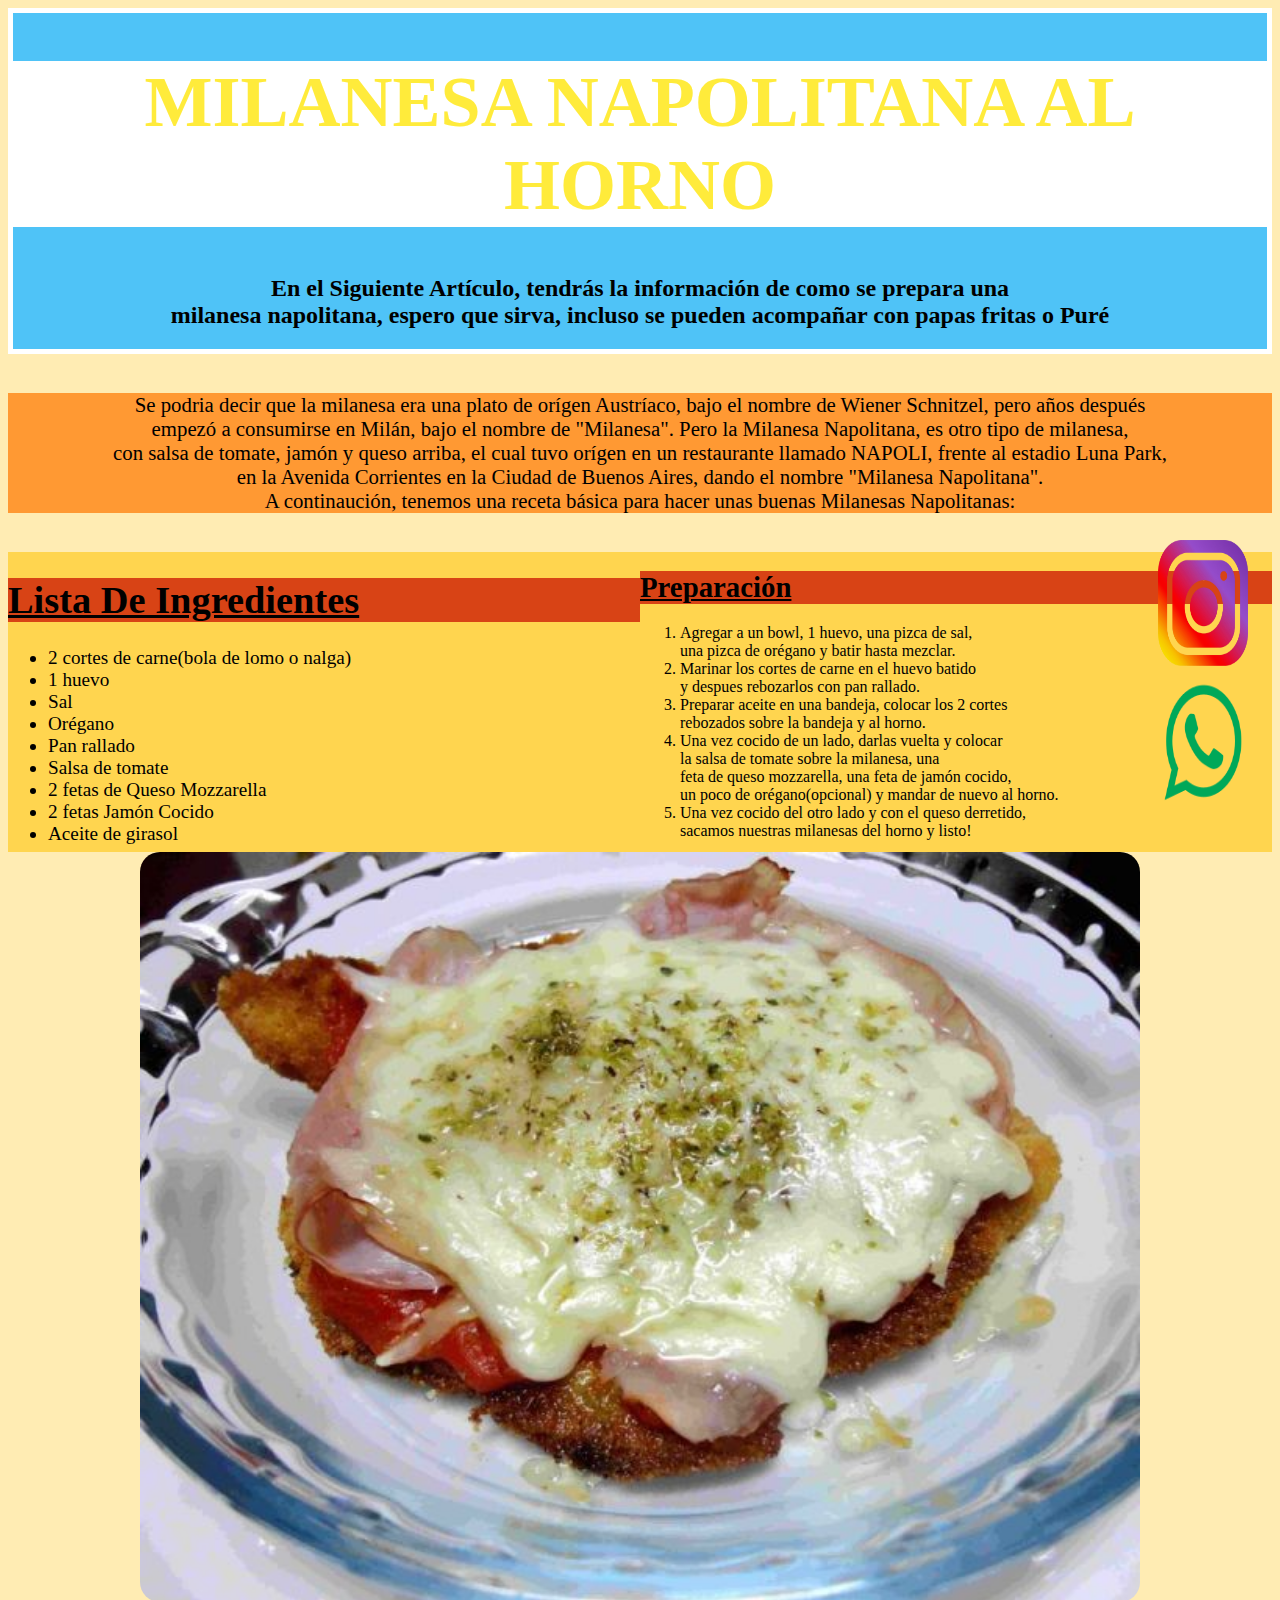
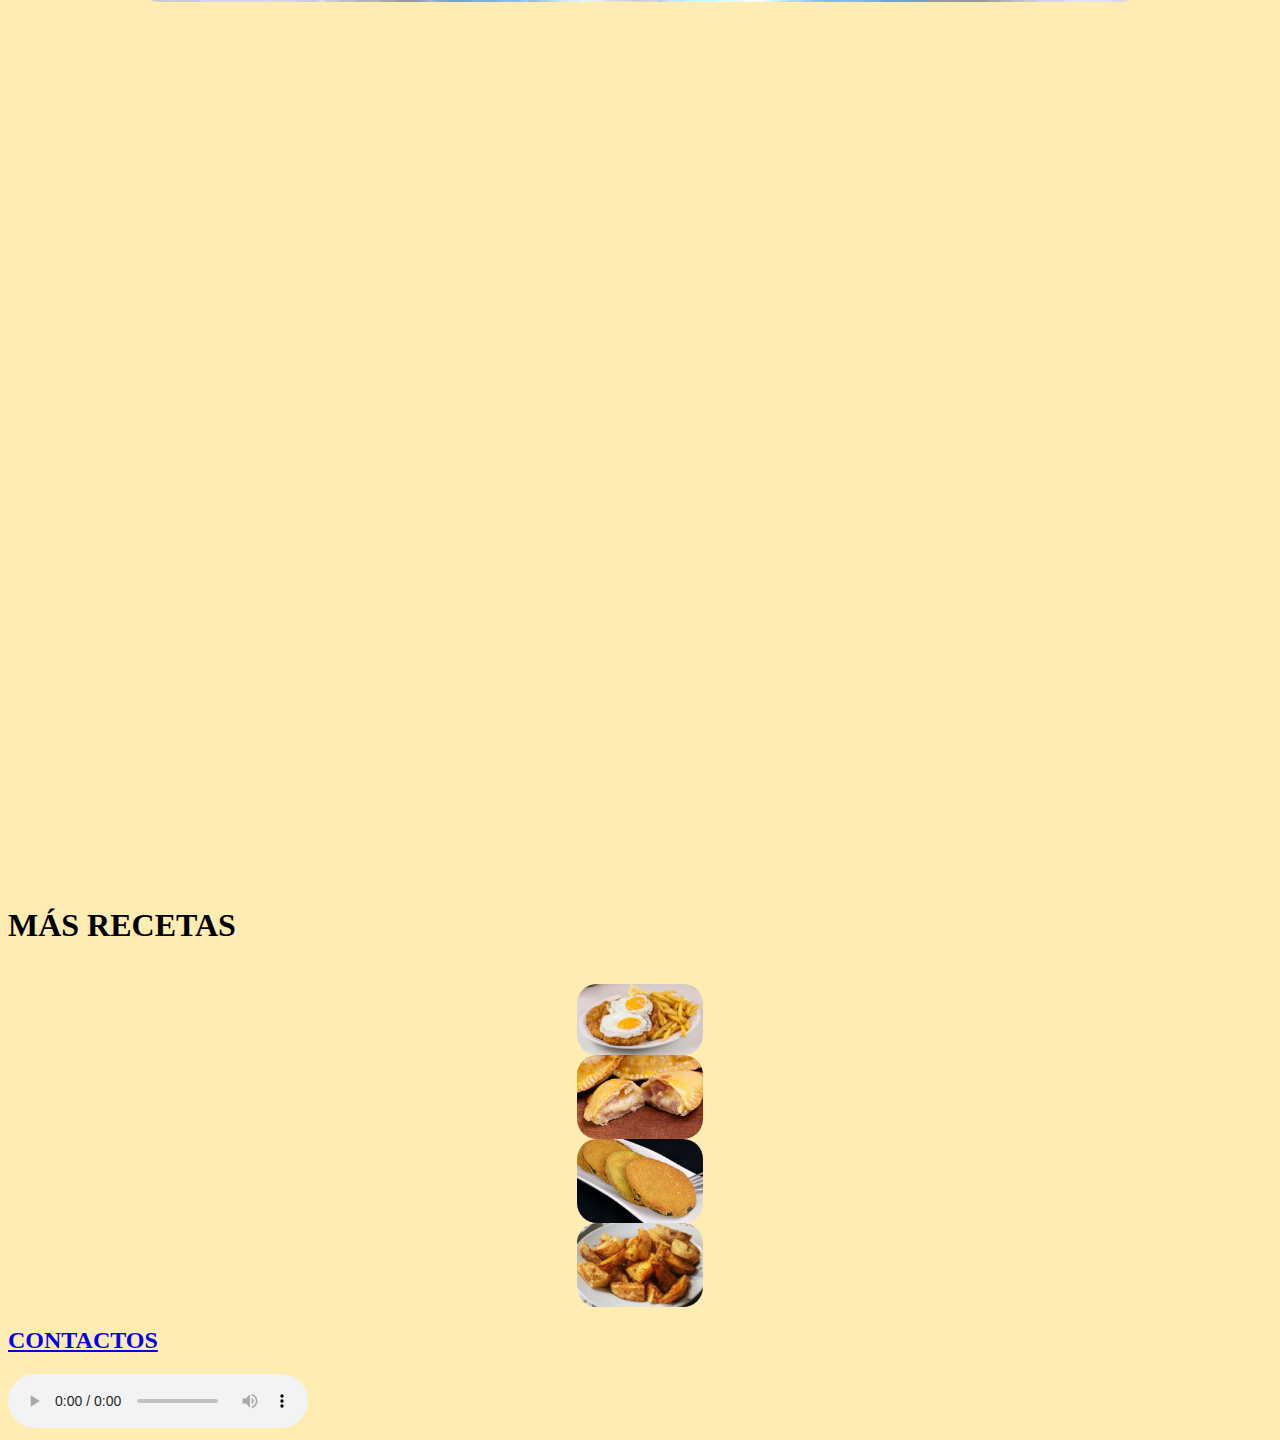
==== index.html @ 6d3e7a8d "Add files via upload" ====
<!DOCTYPE html>
<html lang="en" dir="ltr">
  <head>
    <meta charset="utf-8">
    <title>RECETA MILANESA NAPOLITANA</title>
    <link rel="stylesheet" href="css/estilos.css">
  </head>
  <body>
    <header>
    <h1 id="titulo"> MILANESA NAPOLITANA AL HORNO</h1>
    <h2 class="subtitulo">En el Siguiente Artículo, tendrás la información de como se prepara una <br>milanesa napolitana, espero que sirva, incluso se pueden acompañar con papas fritas o Puré</h2>
  </header>
    <br>
    <nav>
    <p class="parrafo">Se podria decir que la milanesa era una plato de orígen Austríaco, bajo el nombre de Wiener Schnitzel, pero años después <br>
       empezó a consumirse en Milán, bajo el nombre de "Milanesa". Pero la Milanesa Napolitana, es otro tipo de milanesa,<br> con salsa de tomate, jamón y queso arriba, el cual tuvo orígen en un restaurante llamado NAPOLI, frente al estadio Luna Park, <br>en la Avenida Corrientes en la Ciudad de Buenos Aires,
       dando el nombre "Milanesa Napolitana".<br>  A continaución, tenemos una receta básica para hacer unas buenas Milanesas Napolitanas:
    </nav>
    <br>
    <section>

    <h1 class="contenido">Lista De Ingredientes</h1>
    <ul class="fondo">
      <li>2 cortes de carne(bola de lomo o nalga)</li>
      <li>1 huevo</li>
      <li>Sal</li>
      <li>Orégano</li>
      <li>Pan rallado</li>
      <li>Salsa de tomate</li>
      <li>2 fetas de Queso Mozzarella</li>
      <li>2 fetas Jamón Cocido</li>
      <li>Aceite de girasol</li>
      </section>

      <aside class="">
      </ul>
      <h1 style="font-size:180%"; class="contenido">Preparación</h1>
      <ol class="fondo">
        <li>Agregar a un bowl, 1 huevo, una pizca de sal,
          <br>
         una pizca de orégano y batir hasta mezclar.</li>
        <li>Marinar los cortes de carne en el huevo batido
          <br>
          y despues rebozarlos con pan rallado.</li>
        <li>Preparar aceite en una bandeja, colocar los 2 cortes
          <br>
           rebozados sobre la bandeja y al horno.</li>
        <li>Una vez cocido de un lado, darlas vuelta y colocar
          <br>
          la salsa de tomate sobre la milanesa, una <br>feta de queso mozzarella, una feta de jamón cocido,
          <br>
           un poco de orégano(opcional) y mandar de nuevo al horno.</li>
        <li>Una vez cocido del otro lado y con el queso derretido,
          <br>
           sacamos nuestras milanesas del horno y listo! </li>
      </ol>
      </aside>

      <img class="milanesa" src="imagenes/Milanesa Napolitana.jpg" alt="MILANESA">

      <br>
      <iframe width="660" height="420" src="https://www.youtube.com/embed/QYpokDUavrE" title="YouTube video player" frameborder="0" allow="accelerometer; autoplay; clipboard-write; encrypted-media; gyroscope; picture-in-picture" allowfullscreen></iframe>
      <iframe src="https://www.google.com/maps/embed?pb=!1m14!1m12!1m3!1d1380.7796092613426!2d-58.368519702742766!3d-34.60249579878523!2m3!1f0!2f0!3f0!3m2!1i1024!2i768!4f13.1!5e0!3m2!1ses!2sar!4v1630560232424!5m2!1ses!2sar" width="660" height="420" style="border:0;" allowfullscreen="" loading="lazy"></iframe>
      <br>
      <footer>
        <a href="https://wa.me/5491168717992" target="_blank"><img class="wppicono" src="imagenes/wppicono.png"> </a>
        <a href="https://www.instagram.com/juani.s20" target="_blank"><img class="igicono" src="imagenes/ig.png"> </a>
      </footer>
      <br>
      <h1 class="subtitulo2">MÁS RECETAS</h1>
      <br>
      <a href="recetas/milanesa a caballo/index.html" target="_blank"><img class="recetas" src="recetas/milanesa a caballo/imagenes/milanesa caballo.jpg"> </a>
      <a href="recetas/Empanadas de Jamon y Queso/index.html" target="_blank"><img class="recetas" src="recetas/Empanadas de Jamon y Queso/imagenes/empanadas jyq.jpg"> </a>
      <a href="recetas/milanesa de berenjena/index.html" target="_blank"><img class="recetas" src="recetas/milanesa de berenjena/imagenes/berenjena.jpg"> </a>
      <a href="recetas/papas rusticas/index.html" target="_blank"><img class="recetas" src="recetas/papas rusticas/imagenes/papas rusticas.jpg"> </a>
      <a href="contactos.html" target="_blank" </a> <h2>CONTACTOS</h2>
      <audio src="audio/adios-nonino-astor-piazzolla.mp3" controls>


  </body>
</html>
---- css/estilos.css ----
body {background-color:#FFECB3;}
#titulo {background-color:#FFFFFF;text-align:center; font-family:Garamond;font-size:450%;color:#FFEB3B;}
.subtitulo {text-align:center; font-family:verdana;}
.parrafo {background-color:#FF9933;text-align:center;font-size:130%;}
.contenido {text-decoration:underline;background-color:#D84315;}
img{width:1000px ;height:auto;display:block;margin: auto; border-radius:20px}


header {background-color:#4FC3F7;border:5px solid #FFFFFF}
nav {background-color:#FF9933;}
section {float:left;background-color:#FFD54F;font-size:120%;width:50%;height:300px;overflow:auto;}
aside {float:right;background-color:#FFD54F;width:50%;height:300px;overflow:auto;}
.wppicono {width:10%; height:15%; position: fixed; top: 75%;right: 1%}
.igicono {width:7%; height:14%; position: fixed; top: 60%;right: 2.5%}
.recetas {width:10%; height:10%}
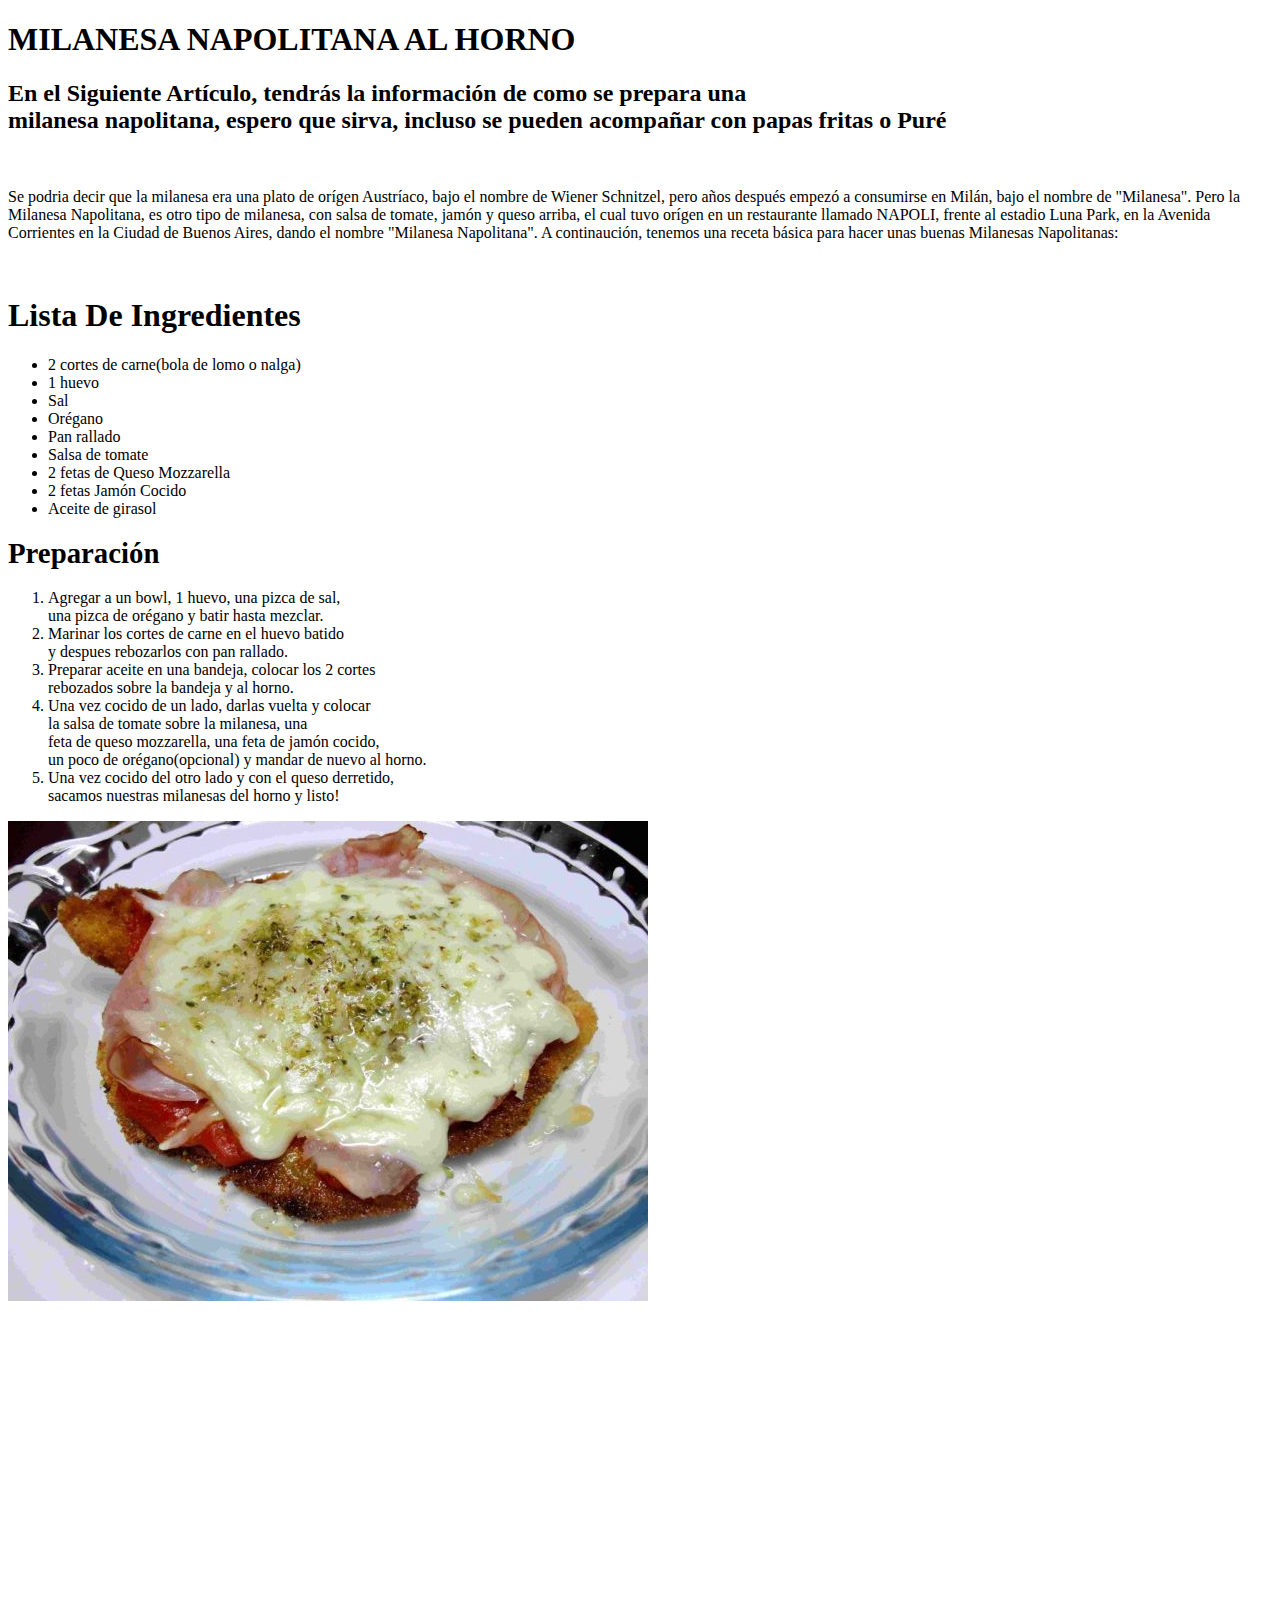
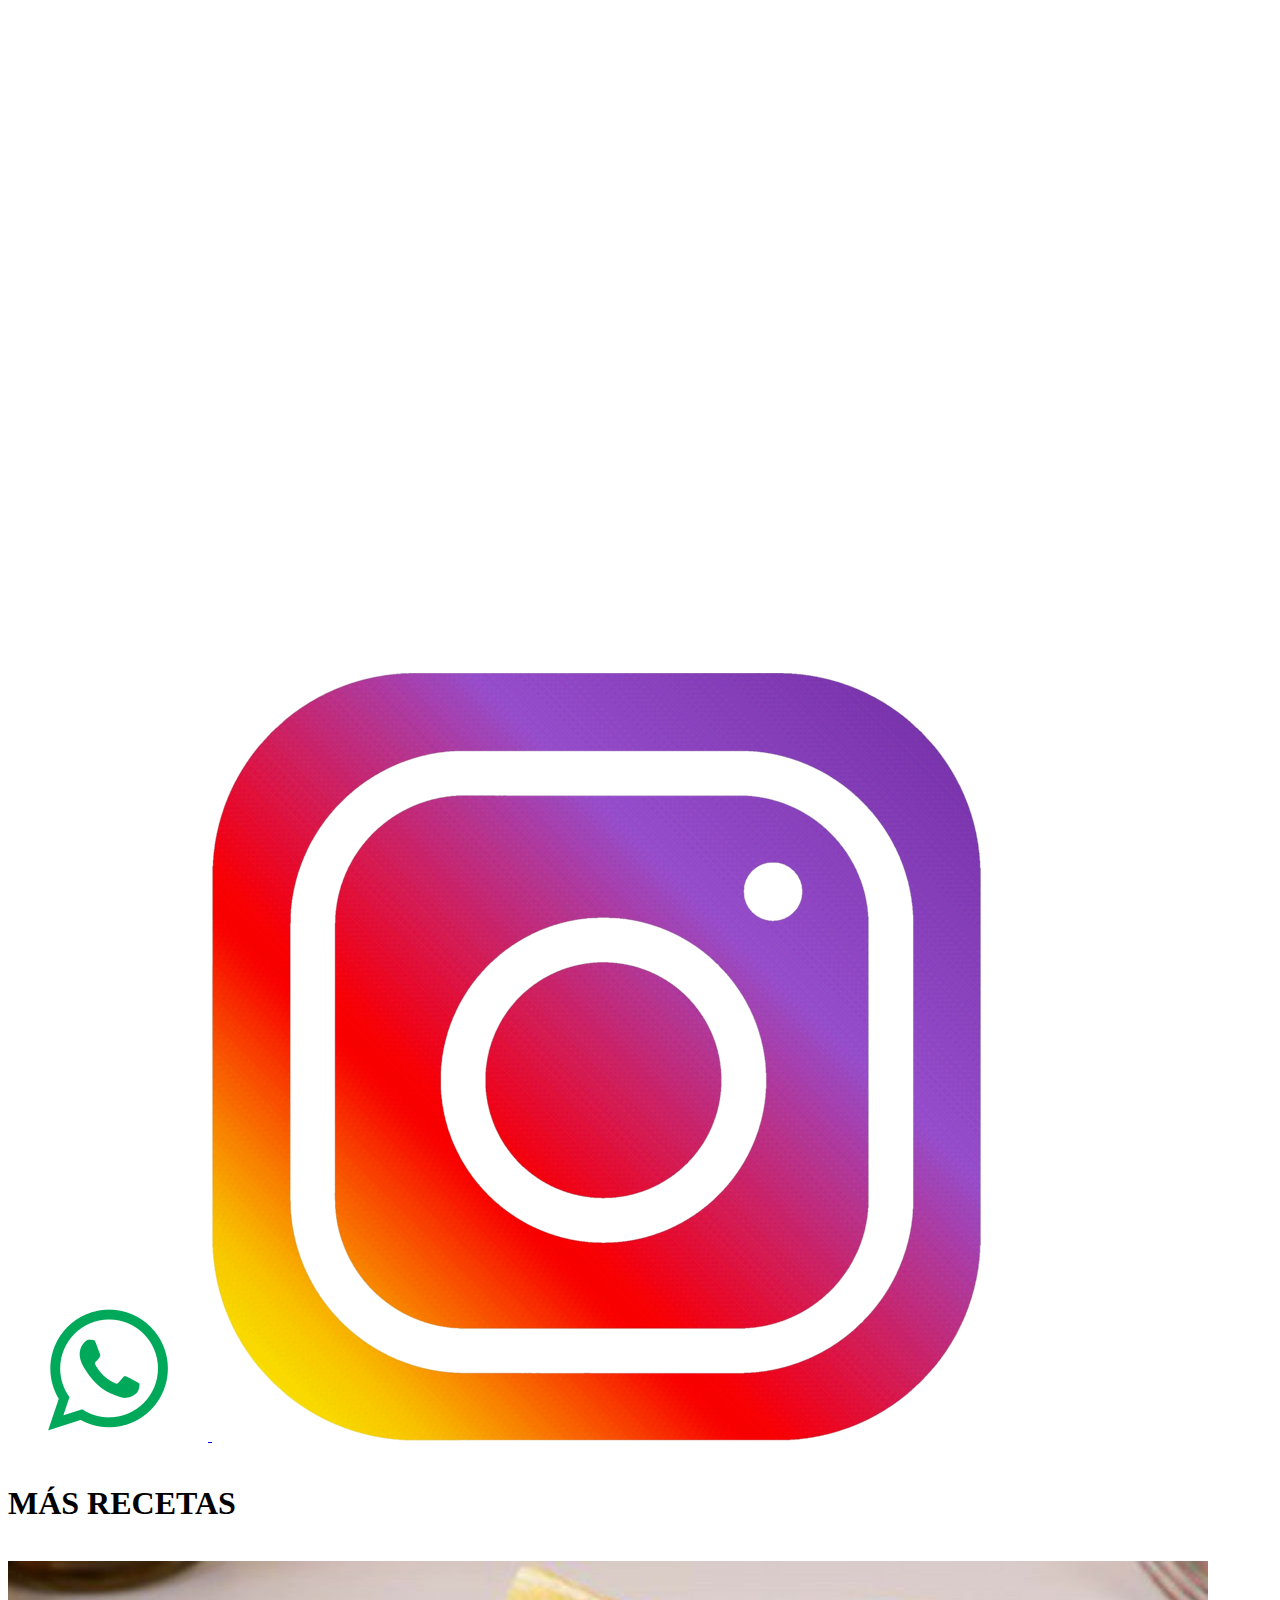
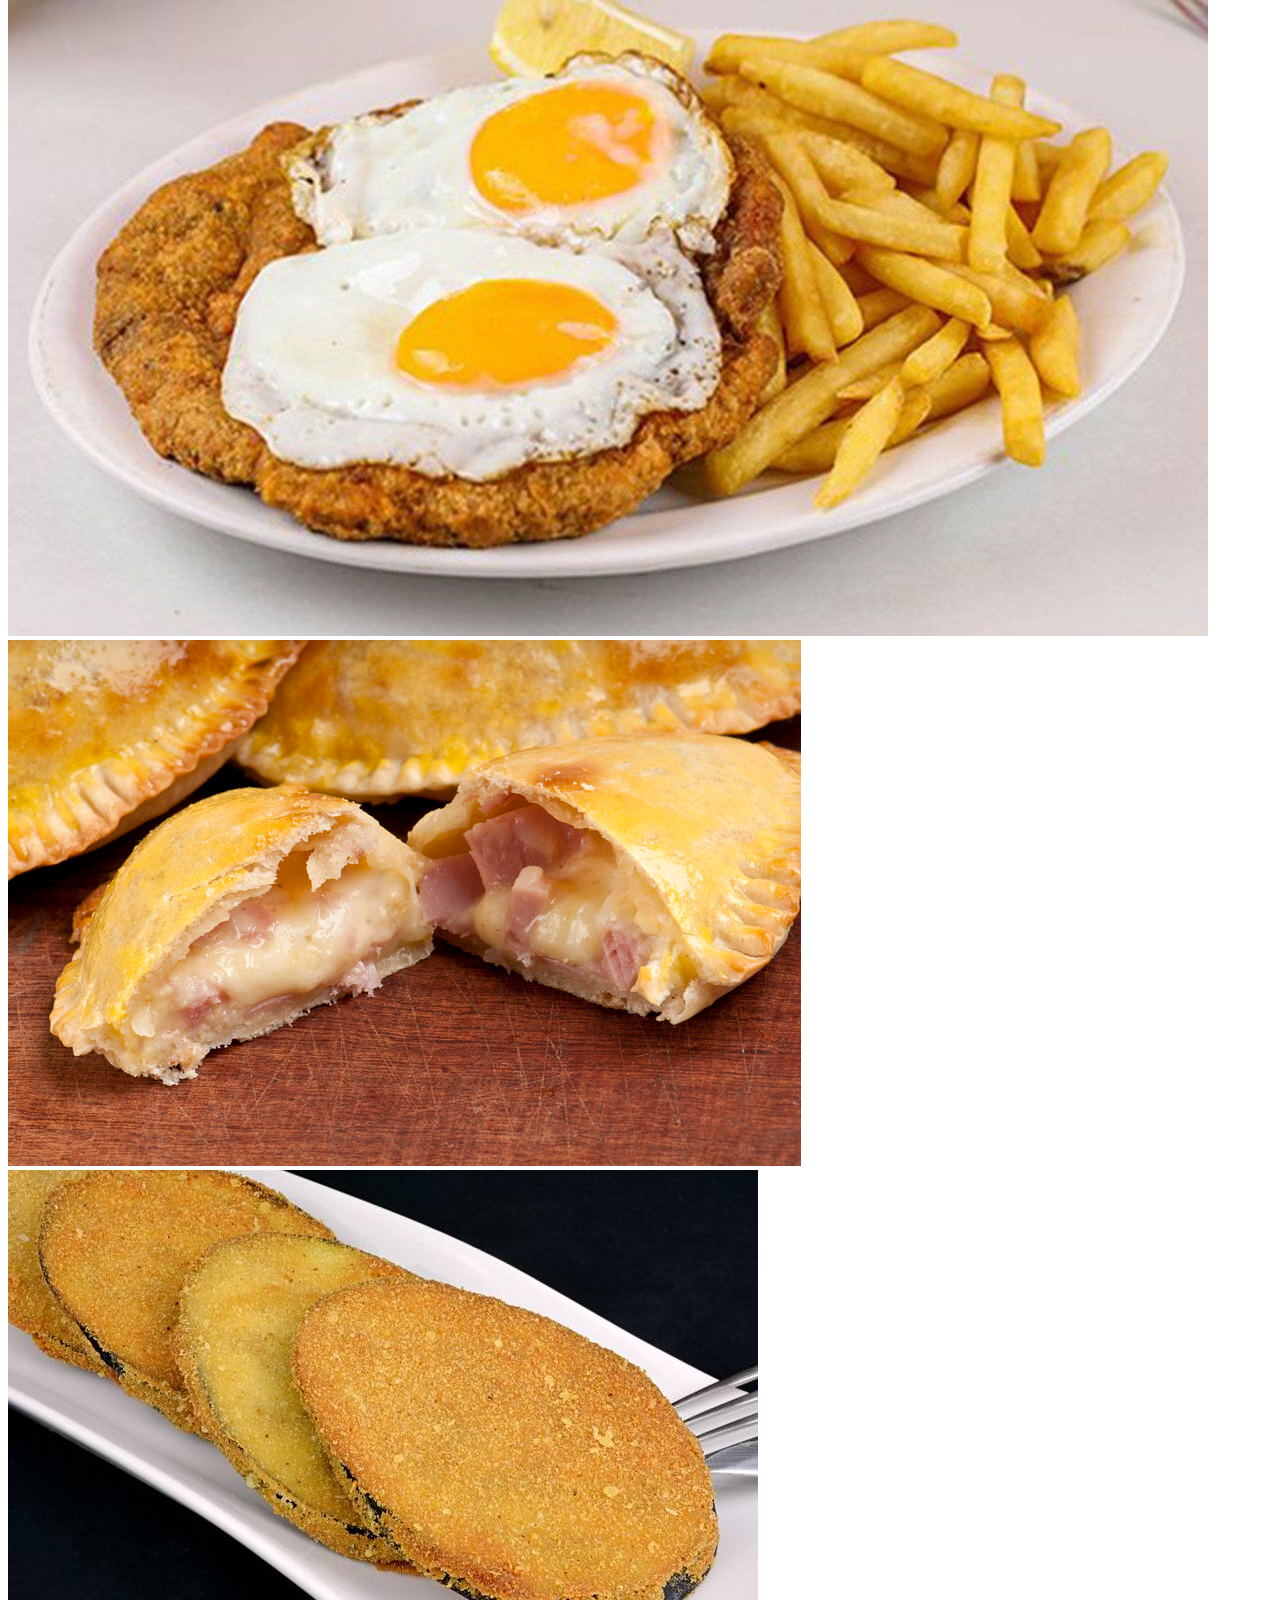
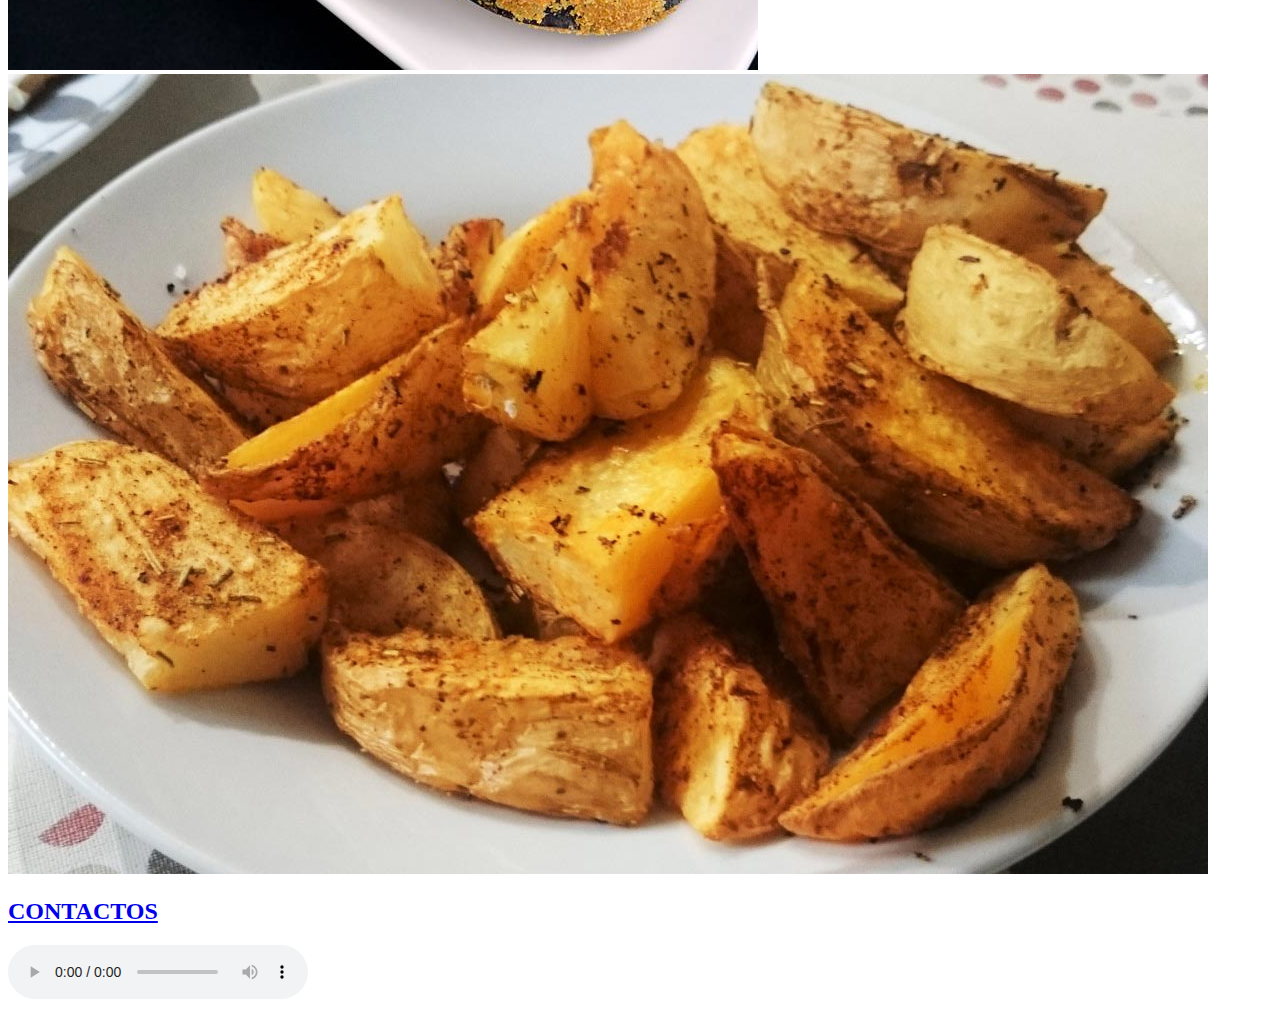
==== commit 5d25c5d3: "Add files via upload" ====
--- a/index.html
+++ b/index.html
@@ -12,9 +12,9 @@
   </header>
     <br>
     <nav>
-    <p class="parrafo">Se podria decir que la milanesa era una plato de orígen Austríaco, bajo el nombre de Wiener Schnitzel, pero años después <br>
-       empezó a consumirse en Milán, bajo el nombre de "Milanesa". Pero la Milanesa Napolitana, es otro tipo de milanesa,<br> con salsa de tomate, jamón y queso arriba, el cual tuvo orígen en un restaurante llamado NAPOLI, frente al estadio Luna Park, <br>en la Avenida Corrientes en la Ciudad de Buenos Aires,
-       dando el nombre "Milanesa Napolitana".<br>  A continaución, tenemos una receta básica para hacer unas buenas Milanesas Napolitanas:
+    <p class="parrafo">Se podria decir que la milanesa era una plato de orígen Austríaco, bajo el nombre de Wiener Schnitzel, pero años después
+       empezó a consumirse en Milán, bajo el nombre de "Milanesa". Pero la Milanesa Napolitana, es otro tipo de milanesa, con salsa de tomate, jamón y queso arriba, el cual tuvo orígen en un restaurante llamado NAPOLI, frente al estadio Luna Park, en la Avenida Corrientes en la Ciudad de Buenos Aires,
+       dando el nombre "Milanesa Napolitana". A continaución, tenemos una receta básica para hacer unas buenas Milanesas Napolitanas:
     </nav>
     <br>
     <section>
@@ -59,8 +59,8 @@
       <img class="milanesa" src="imagenes/Milanesa Napolitana.jpg" alt="MILANESA">
 
       <br>
-      <iframe width="660" height="420" src="https://www.youtube.com/embed/QYpokDUavrE" title="YouTube video player" frameborder="0" allow="accelerometer; autoplay; clipboard-write; encrypted-media; gyroscope; picture-in-picture" allowfullscreen></iframe>
-      <iframe src="https://www.google.com/maps/embed?pb=!1m14!1m12!1m3!1d1380.7796092613426!2d-58.368519702742766!3d-34.60249579878523!2m3!1f0!2f0!3f0!3m2!1i1024!2i768!4f13.1!5e0!3m2!1ses!2sar!4v1630560232424!5m2!1ses!2sar" width="660" height="420" style="border:0;" allowfullscreen="" loading="lazy"></iframe>
+      <iframe width="640px" height="480px" src="https://www.youtube.com/embed/QYpokDUavrE" title="YouTube video player" frameborder="0" allow="accelerometer; autoplay; clipboard-write; encrypted-media; gyroscope; picture-in-picture" allowfullscreen></iframe>
+      <iframe src="https://www.google.com/maps/embed?pb=!1m14!1m12!1m3!1d1380.7796092613426!2d-58.368519702742766!3d-34.60249579878523!2m3!1f0!2f0!3f0!3m2!1i1024!2i768!4f13.1!5e0!3m2!1ses!2sar!4v1630560232424!5m2!1ses!2sar" width="640px" height="480px" style="border:0;" allowfullscreen="" loading="lazy"></iframe>
       <br>
       <footer>
         <a href="https://wa.me/5491168717992" target="_blank"><img class="wppicono" src="imagenes/wppicono.png"> </a>
@@ -73,7 +73,7 @@
       <a href="recetas/Empanadas de Jamon y Queso/index.html" target="_blank"><img class="recetas" src="recetas/Empanadas de Jamon y Queso/imagenes/empanadas jyq.jpg"> </a>
       <a href="recetas/milanesa de berenjena/index.html" target="_blank"><img class="recetas" src="recetas/milanesa de berenjena/imagenes/berenjena.jpg"> </a>
       <a href="recetas/papas rusticas/index.html" target="_blank"><img class="recetas" src="recetas/papas rusticas/imagenes/papas rusticas.jpg"> </a>
-      <a href="contactos.html" target="_blank" </a> <h2>CONTACTOS</h2>
+      <a class="contactos" href="contactos.html" target="_blank" </a> <h2>CONTACTOS</h2>
       <audio src="audio/adios-nonino-astor-piazzolla.mp3" controls>
 
 
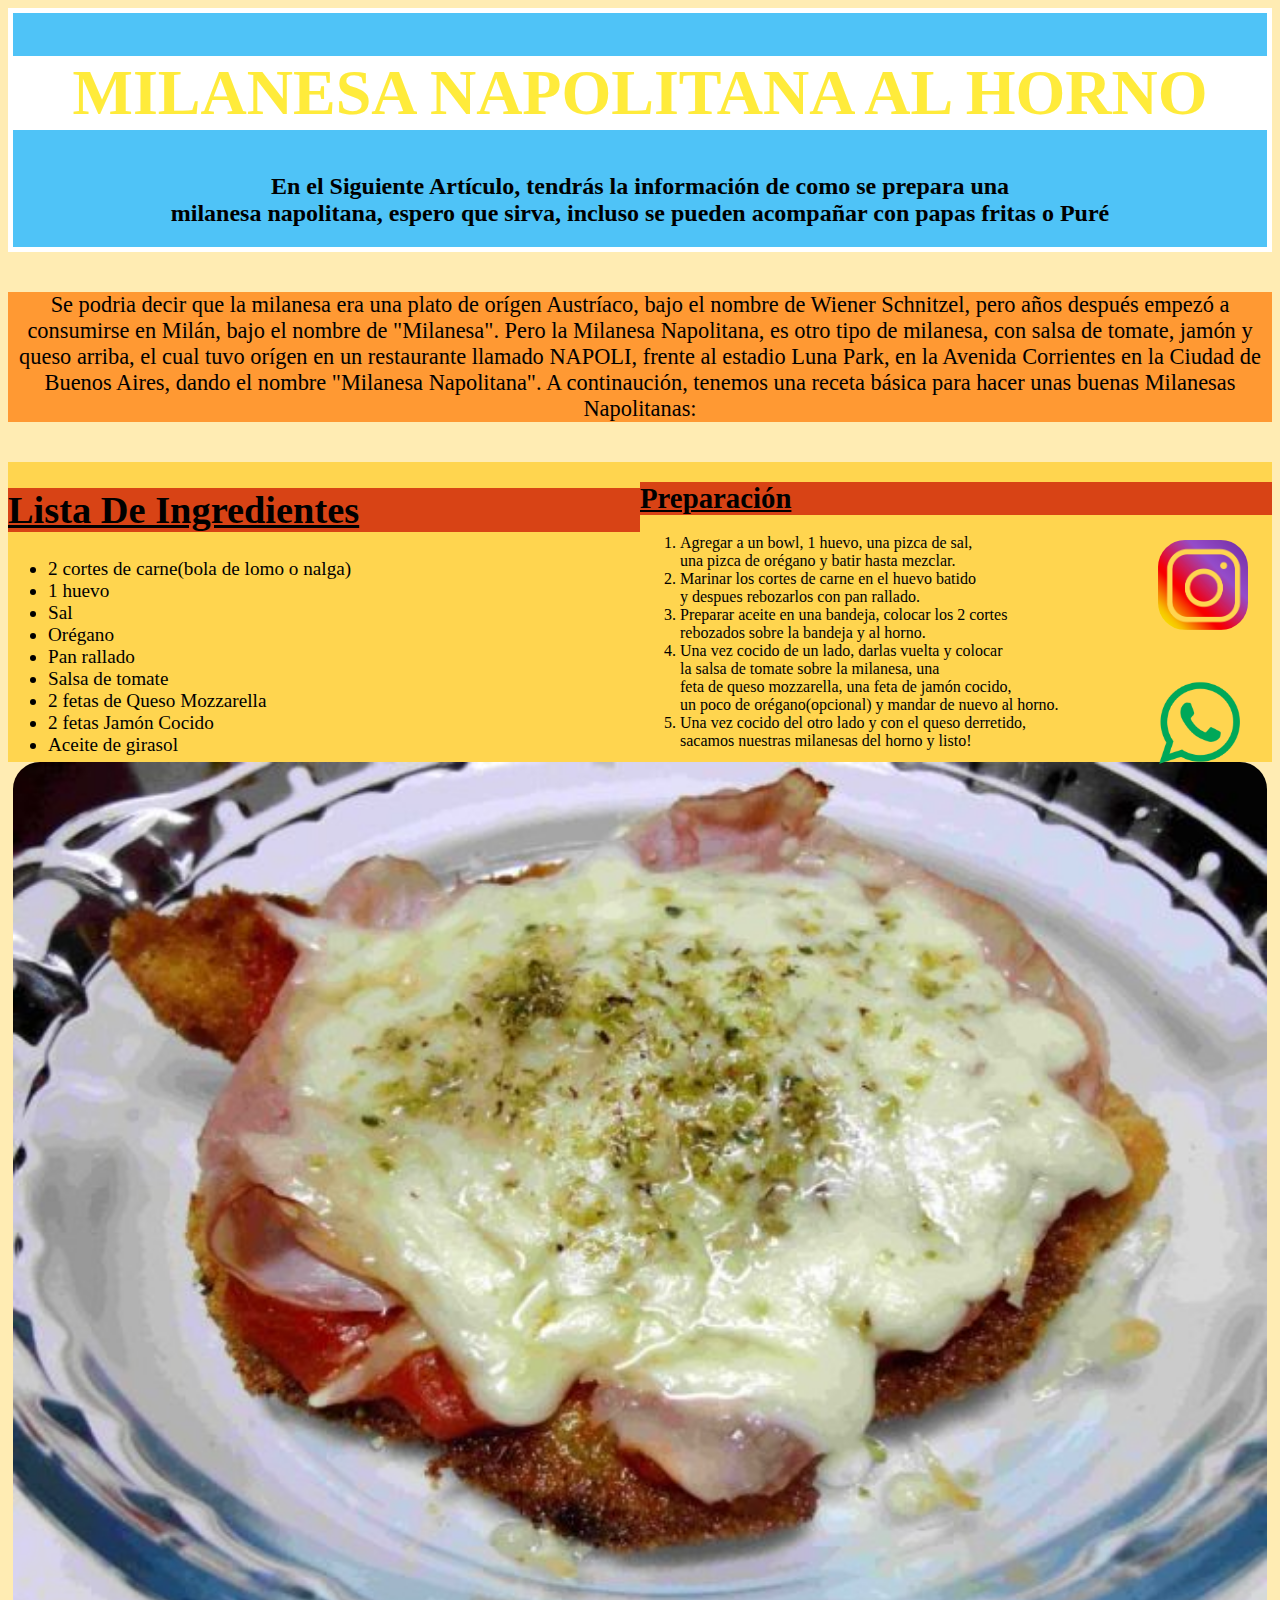
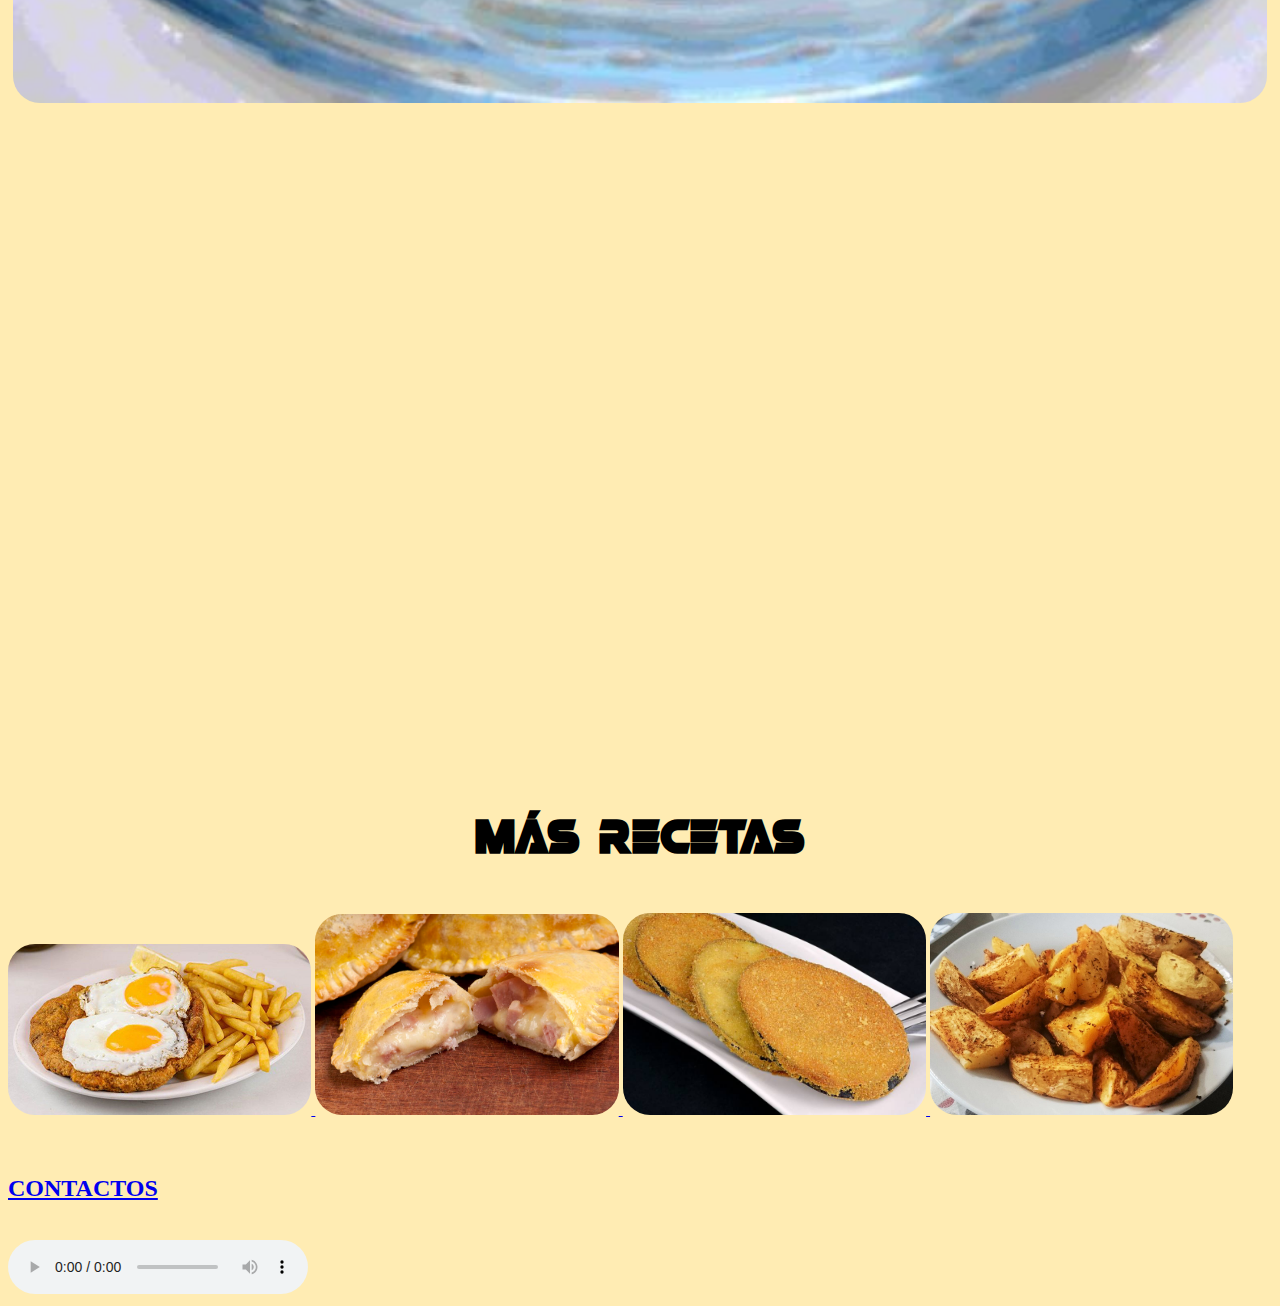
==== commit dbbabbfe: "Add files via upload" ====
--- a/index.html
+++ b/index.html
@@ -1,7 +1,12 @@
 <!DOCTYPE html>
 <html lang="en" dir="ltr">
   <head>
+
     <meta charset="utf-8">
+    <meta name="description" content="receta de milanesa napolitana">
+    <meta name="keywords" content="Receta, Milanesa, Argentina">
+    <meta name="author" content="Juan">
+    <meta name="viewport" content="width=device-width, initial-scale=1">
     <title>RECETA MILANESA NAPOLITANA</title>
     <link rel="stylesheet" href="css/estilos.css">
   </head>
@@ -59,8 +64,8 @@
       <img class="milanesa" src="imagenes/Milanesa Napolitana.jpg" alt="MILANESA">
 
       <br>
-      <iframe width="640px" height="480px" src="https://www.youtube.com/embed/QYpokDUavrE" title="YouTube video player" frameborder="0" allow="accelerometer; autoplay; clipboard-write; encrypted-media; gyroscope; picture-in-picture" allowfullscreen></iframe>
-      <iframe src="https://www.google.com/maps/embed?pb=!1m14!1m12!1m3!1d1380.7796092613426!2d-58.368519702742766!3d-34.60249579878523!2m3!1f0!2f0!3f0!3m2!1i1024!2i768!4f13.1!5e0!3m2!1ses!2sar!4v1630560232424!5m2!1ses!2sar" width="640px" height="480px" style="border:0;" allowfullscreen="" loading="lazy"></iframe>
+      <iframe class="links" width="640px" height="480px" src="https://www.youtube.com/embed/QYpokDUavrE" title="YouTube video player" frameborder="0" allow="accelerometer; autoplay; clipboard-write; encrypted-media; gyroscope; picture-in-picture" allowfullscreen></iframe>
+      <iframe class="links" src="https://www.google.com/maps/embed?pb=!1m14!1m12!1m3!1d1380.7796092613426!2d-58.368519702742766!3d-34.60249579878523!2m3!1f0!2f0!3f0!3m2!1i1024!2i768!4f13.1!5e0!3m2!1ses!2sar!4v1630560232424!5m2!1ses!2sar" width="640px" height="480px" style="border:0;" allowfullscreen="" loading="lazy"></iframe>
       <br>
       <footer>
         <a href="https://wa.me/5491168717992" target="_blank"><img class="wppicono" src="imagenes/wppicono.png"> </a>
@@ -73,8 +78,16 @@
       <a href="recetas/Empanadas de Jamon y Queso/index.html" target="_blank"><img class="recetas" src="recetas/Empanadas de Jamon y Queso/imagenes/empanadas jyq.jpg"> </a>
       <a href="recetas/milanesa de berenjena/index.html" target="_blank"><img class="recetas" src="recetas/milanesa de berenjena/imagenes/berenjena.jpg"> </a>
       <a href="recetas/papas rusticas/index.html" target="_blank"><img class="recetas" src="recetas/papas rusticas/imagenes/papas rusticas.jpg"> </a>
-      <a class="contactos" href="contactos.html" target="_blank" </a> <h2>CONTACTOS</h2>
-      <audio src="audio/adios-nonino-astor-piazzolla.mp3" controls>
+
+
+        <br>
+        <img class="android" src="imagenes/android.png" alt="android">
+        <br>
+        <h3 class ="subtitulo2">Y Celular</h3>
+        <br>
+          <a class="contactos" href="contactos.html" target="_blank" </a> <h2>CONTACTOS</h2>
+            <br>
+        <audio src="audio/adios-nonino-astor-piazzolla.mp3" controls>
 
 
   </body>
--- a/css/estilos.css
+++ b/css/estilos.css
@@ -0,0 +1,60 @@
+
+
+@font-face {font-family: "affirmative";
+src: url("../fuentes/affirmative.ttf")
+format("truetype");}
+body {background-color:#FFECB3;}
+#titulo {background-color:#FFFFFF;text-align:center; font-family: 'Gluten', cursive;font-size:4rem;color:#FFEB3B;}
+.subtitulo {text-align:center; font-family:verdana;}
+.parrafo {background-color:#FF9933;text-align:center;font-size:1.4rem; }
+.contenido {text-decoration:underline;background-color:#D84315;}
+img{width:98vw ;height:auto;margin: auto; border-radius:3vh;}
+iframe {width:48.5vw;height:70vh}
+@import url('https://fonts.googleapis.com/css2?family=Gluten:wght@600&display=swap');
+
+
+header {background-color:#4FC3F7;border:5px solid #FFFFFF}
+nav {background-color:#FF9933;}
+section {float:left;background-color:#FFD54F;font-size:1.2em;width:50%;height:300px;overflow:auto;}
+aside {float:right;background-color:#FFD54F;width:50%;height:300px;overflow:auto;}
+.contenido:hover {color: #4FC3F7}
+.wppicono {width:15vh; position: fixed; top: 75%;right: 1%}
+.igicono {width:10vh; position: fixed; top: 60%;right: 2.5%}
+.recetas {width:23.7vw;height:auto;}
+a:hover {color:#4FC3F7;color:purple;}
+.subtitulo2 {text-align:center; font-family:"affirmative";font-size:3em}
+.subtitulo2:hover{color:#4FC3F7}
+a:after {color:red;display:inline-block}
+.subtitulo:hover {color:white}
+aside :hover{background-color:#FFFFFF}
+section :hover{background-color:#FFFFFF}
+.milanesa {display:flex;justify-content: center;}
+.android {width: 600px;display:flex;justify-content: center}
+
+
+
+
+@media (max-width:980px){
+  body{
+    background-color: #1B2631;
+  }
+}
+@media (max-width:980px) {
+ audio{display:none;}
+
+}
+@media (max-width:1000px){
+.milanesa{width:640px;height:480px;}
+}
+
+@media (max-width:1000px) {
+ .links{width:475px;height:350px}
+}
+
+@media (min-width:990px) {
+  .android{display:none}
+}
+
+@media (min-width:576px) {
+  h3{display:none}
+}
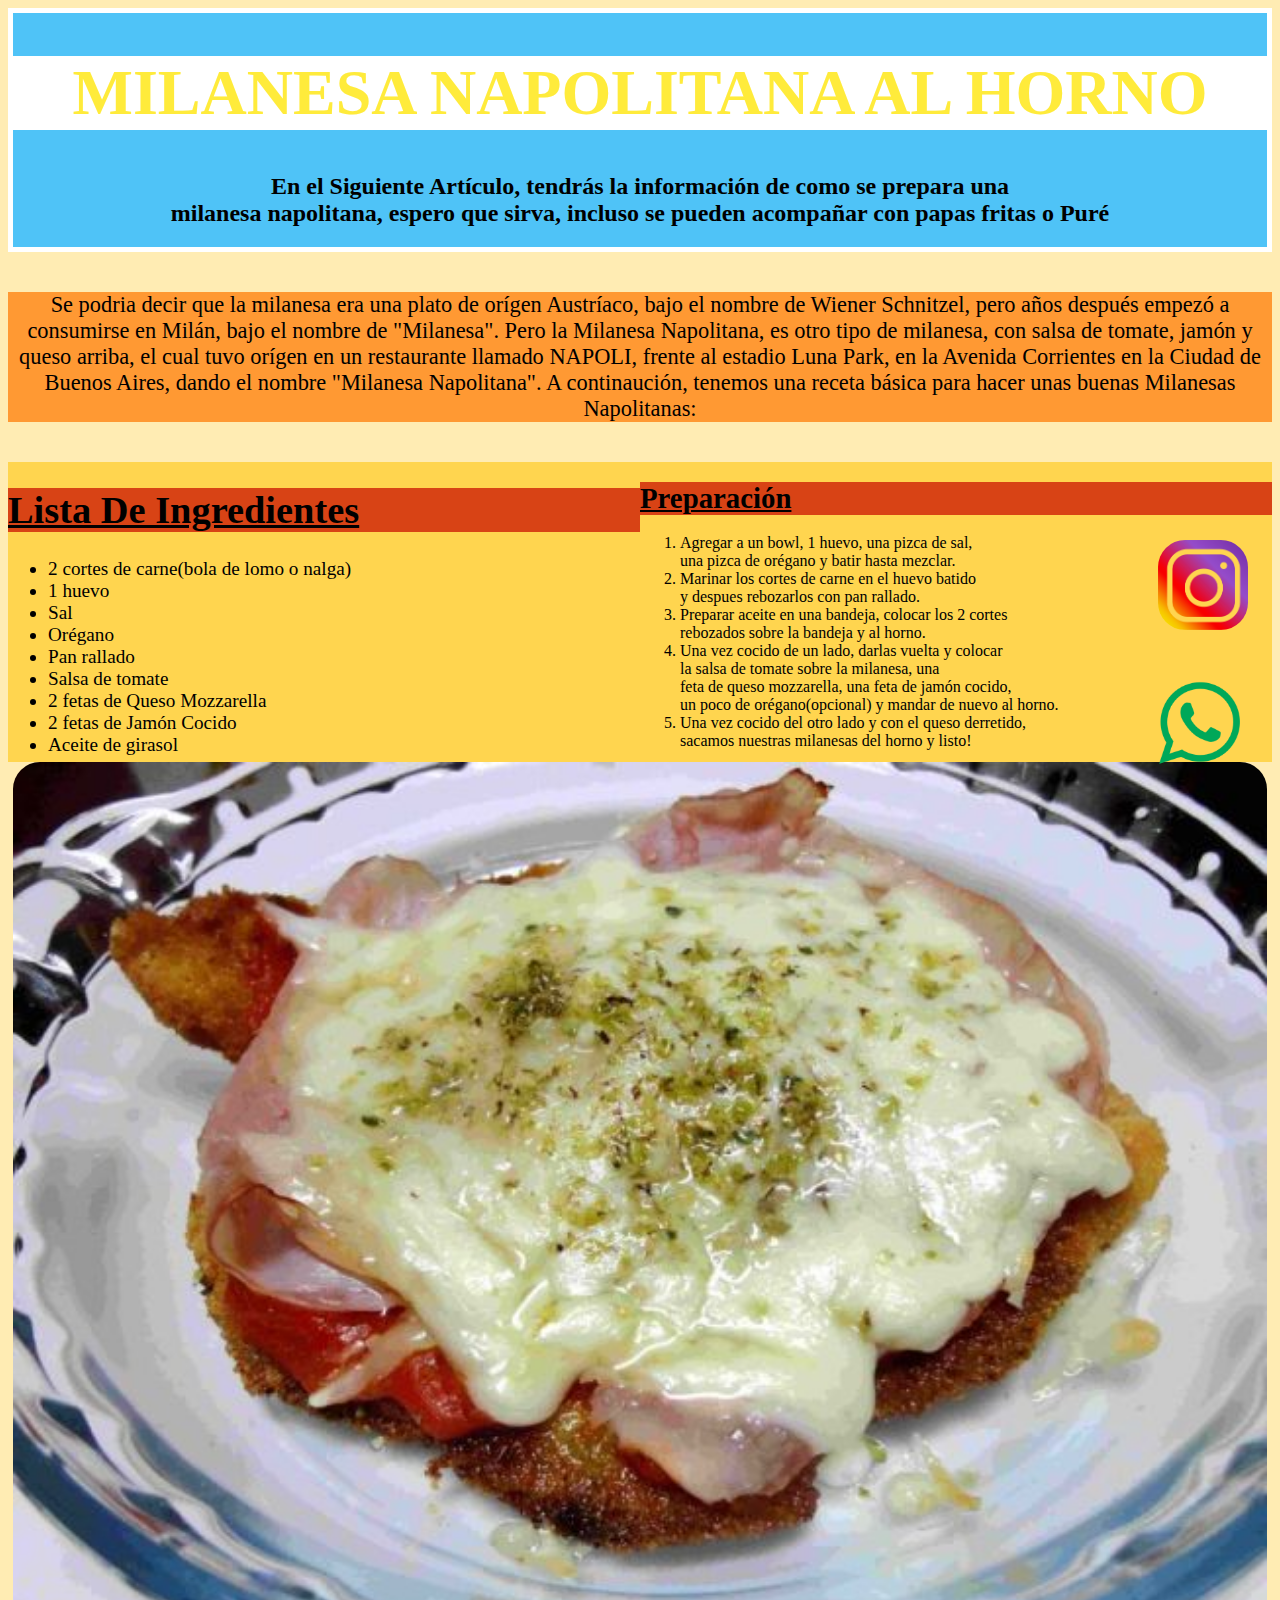
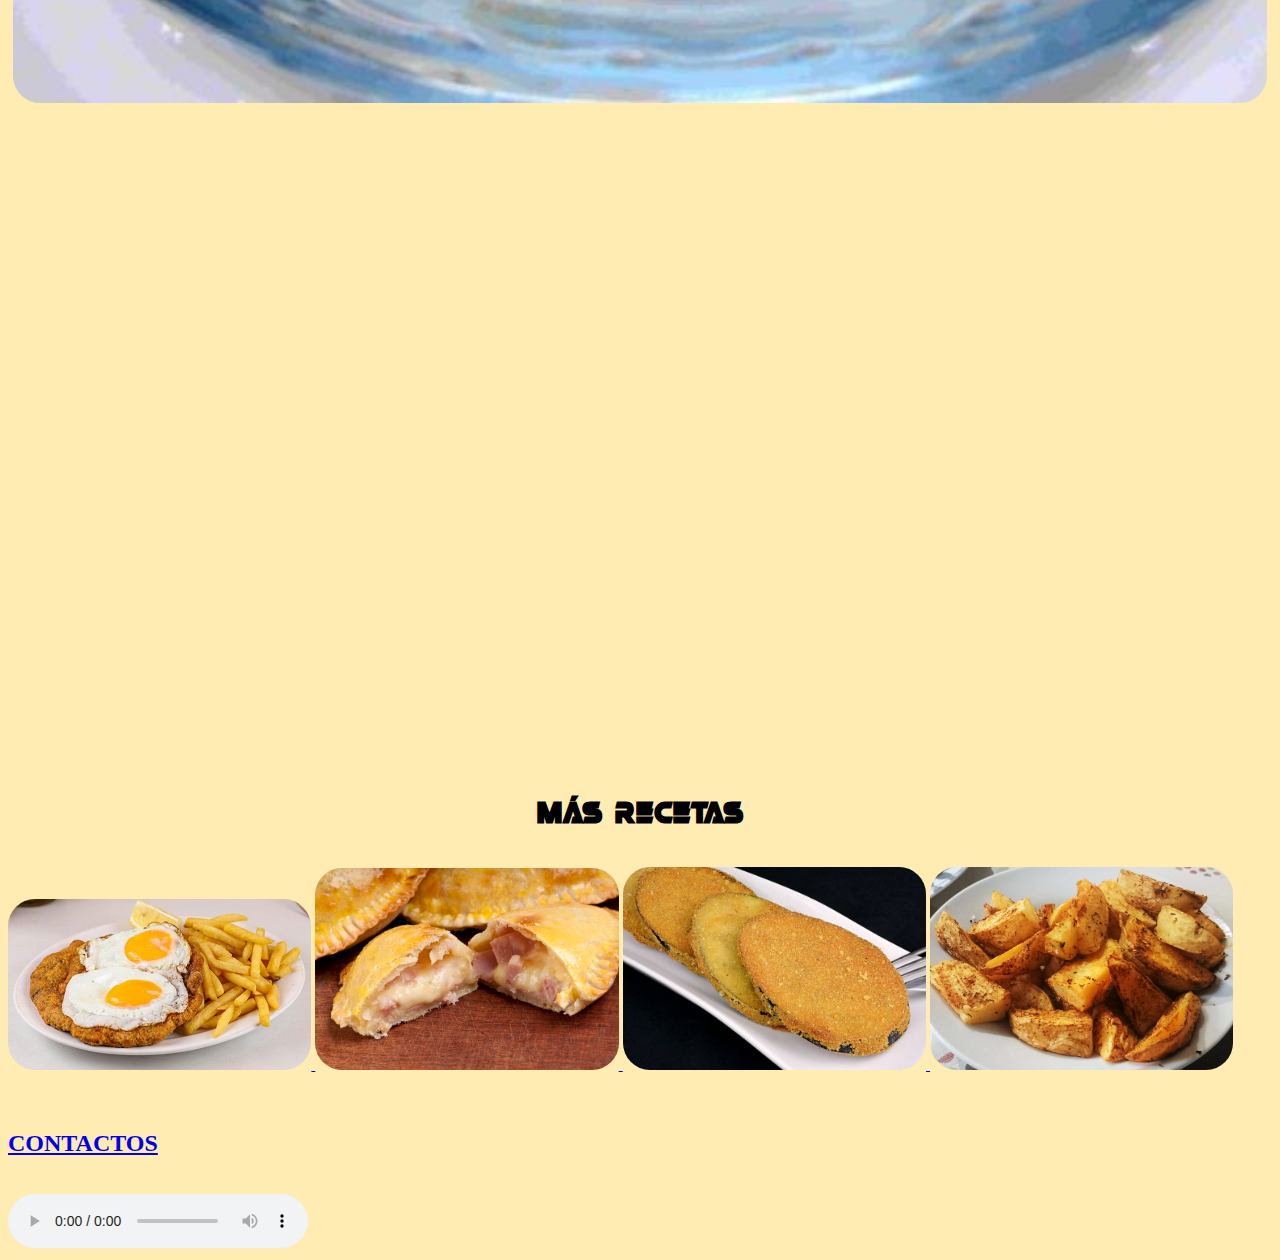
==== commit 05730ef1: "Update index.html" ====
--- a/index.html
+++ b/index.html
@@ -33,7 +33,7 @@
       <li>Pan rallado</li>
       <li>Salsa de tomate</li>
       <li>2 fetas de Queso Mozzarella</li>
-      <li>2 fetas Jamón Cocido</li>
+      <li>2 fetas de Jamón Cocido</li>
       <li>Aceite de girasol</li>
       </section>
 
--- a/css/estilos.css
+++ b/css/estilos.css
@@ -1,3 +1,4 @@
+
 
 
 @font-face {font-family: "affirmative";
@@ -22,39 +23,55 @@
 .igicono {width:10vh; position: fixed; top: 60%;right: 2.5%}
 .recetas {width:23.7vw;height:auto;}
 a:hover {color:#4FC3F7;color:purple;}
-.subtitulo2 {text-align:center; font-family:"affirmative";font-size:3em}
+.subtitulo2 {text-align:center; font-family:"affirmative";font-size:30px}
 .subtitulo2:hover{color:#4FC3F7}
 a:after {color:red;display:inline-block}
 .subtitulo:hover {color:white}
 aside :hover{background-color:#FFFFFF}
 section :hover{background-color:#FFFFFF}
 .milanesa {display:flex;justify-content: center;}
-.android {width: 600px;display:flex;justify-content: center}
+.android {display:flex;justify-content: center;color:white;height:250px;width:auto}
 
 
 
 
-@media (max-width:980px){
+
+@media (max-width:991px){
   body{
     background-color: #1B2631;
   }
 }
-@media (max-width:980px) {
+@media (max-width:991px) {
  audio{display:none;}
 
 }
-@media (max-width:1000px){
-.milanesa{width:640px;height:480px;}
+@media (max-width:991px){
+.milanesa{width:280px;height:auto;}
+}
+
+
+@media (min-width:1000px) {
+  .android{display:none}
+}
+
+@media (min-width:1000px) {
+  h3{display:none}
 }
 
 @media (max-width:1000px) {
- .links{width:475px;height:350px}
+  iframe{width:330px;height:160px;display:flex;margin:auto}
 }
 
-@media (min-width:990px) {
-  .android{display:none}
+@media (max-width:990px) {
+  #titulo{font-size:30px}
 }
 
-@media (min-width:576px) {
-  h3{display:none}
+@media (max-width:990px) {
+  .recetas{width:81.5px}
 }
+
+@media (max-width:1000px) {
+  .subtitulo2{color:white;}
+}
+
+
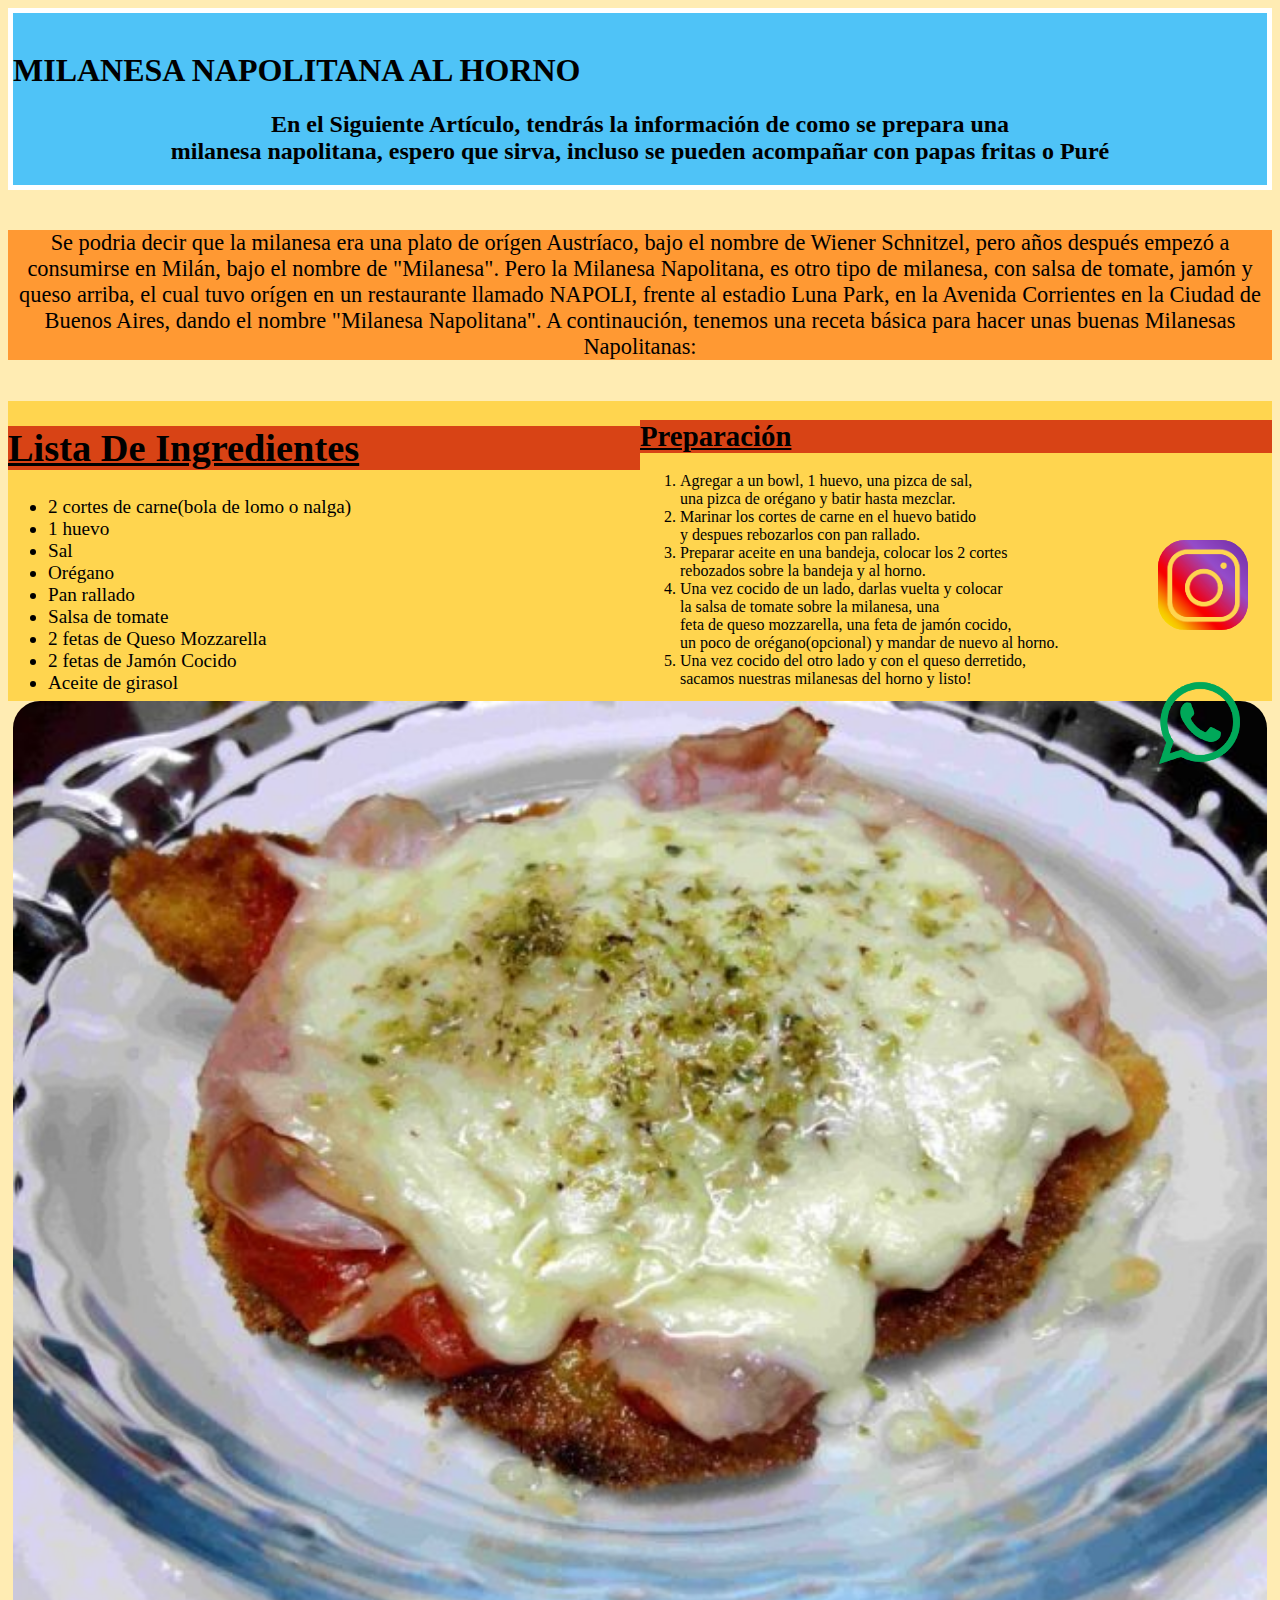
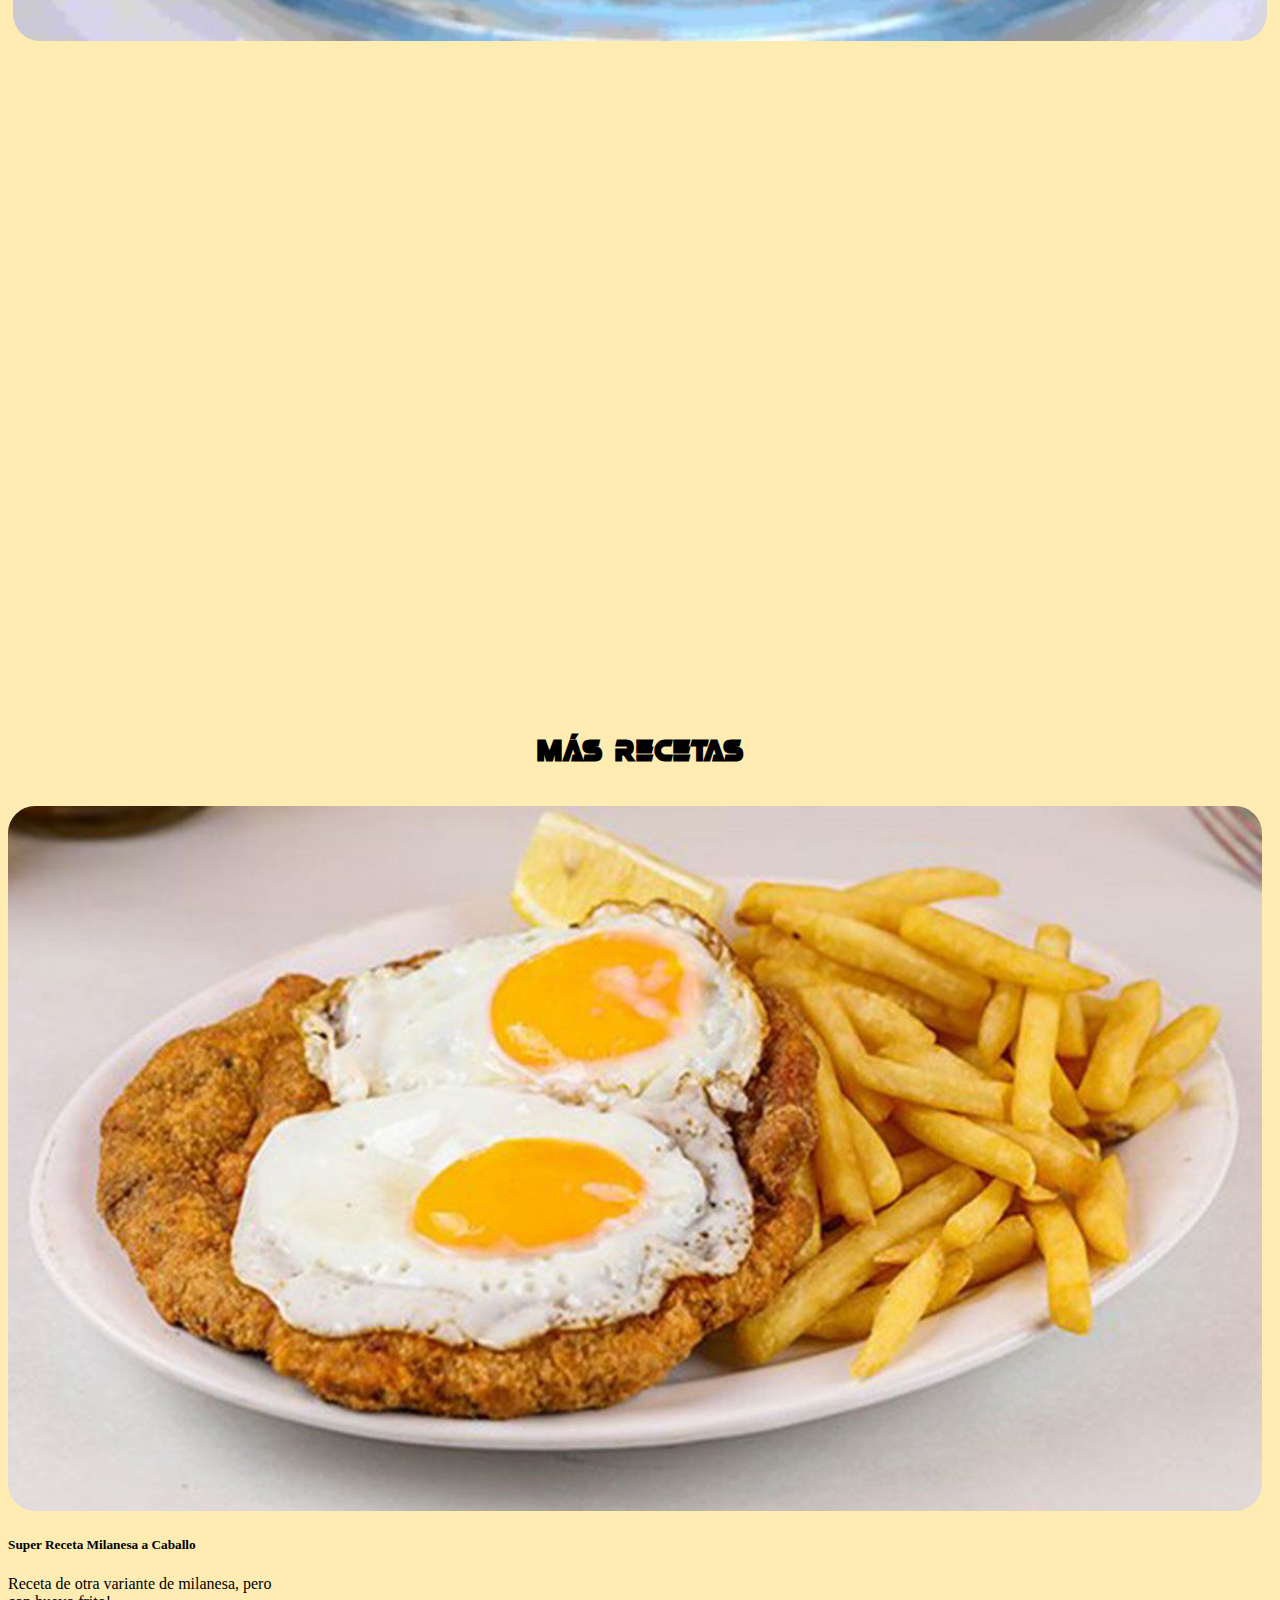
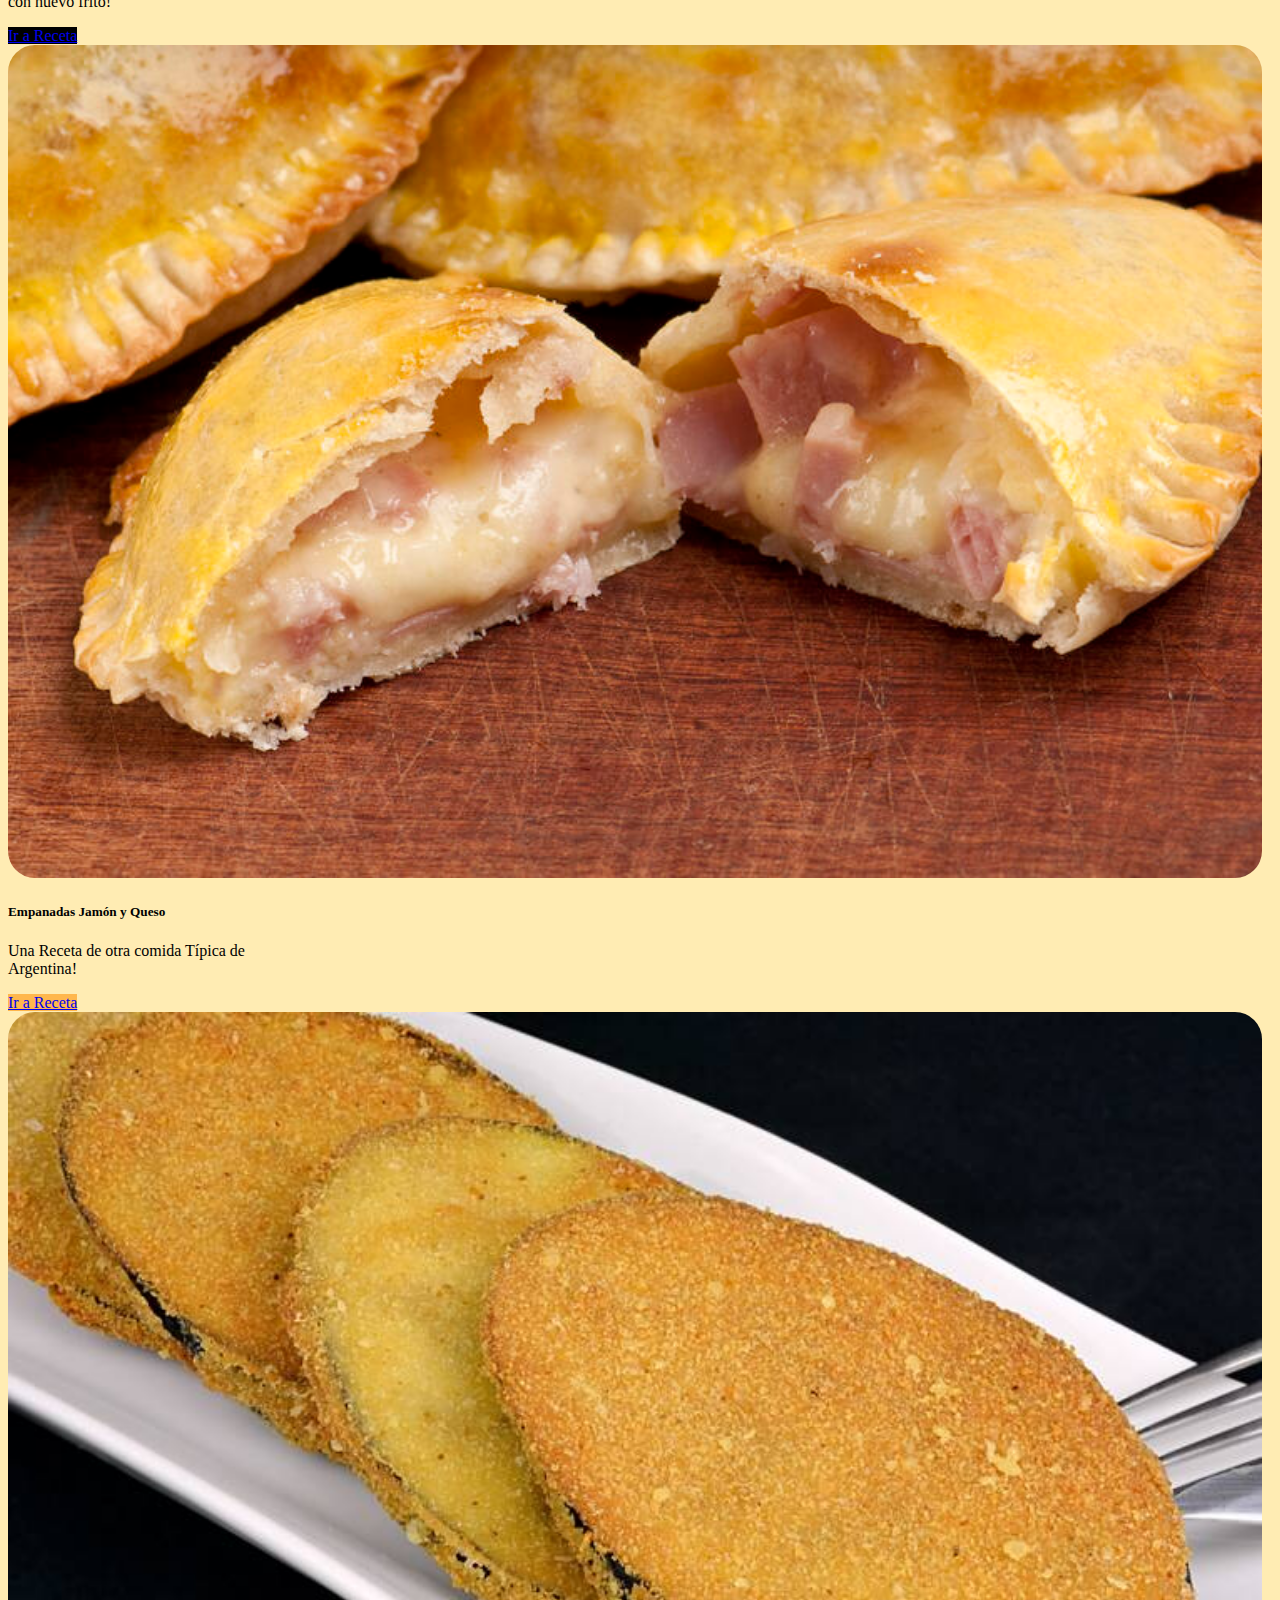
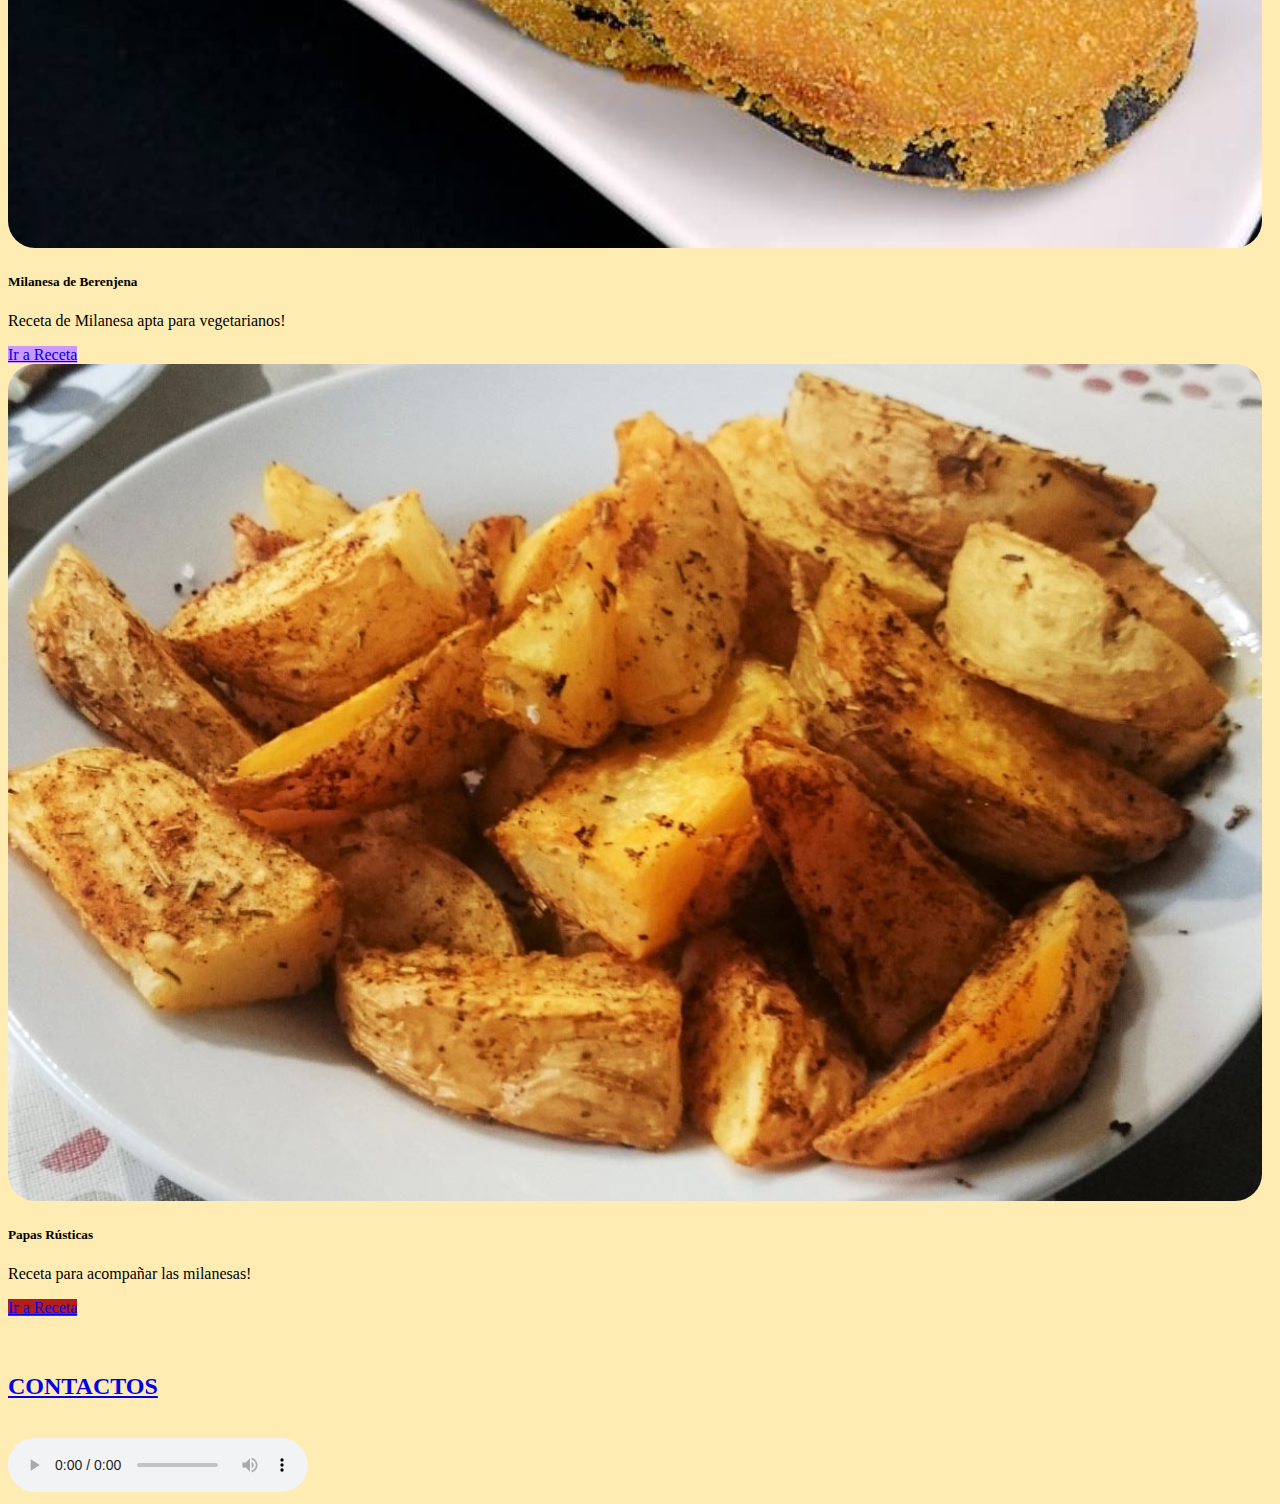
==== commit 64446486: "Add files via upload" ====
--- a/index.html
+++ b/index.html
@@ -8,11 +8,13 @@
     <meta name="author" content="Juan">
     <meta name="viewport" content="width=device-width, initial-scale=1">
     <title>RECETA MILANESA NAPOLITANA</title>
+    <link href="https://cdn.jsdelivr.net/npm/bootstrap@5.1.3/dist/css/bootstrap.min.css" rel="stylesheet" integrity="sha384-1BmE4kWBq78iYhFldvKuhfTAU6auU8tT94WrHftjDbrCEXSU1oBoqyl2QvZ6jIW3" crossorigin="anonymous">
     <link rel="stylesheet" href="css/estilos.css">
   </head>
   <body>
     <header>
-    <h1 id="titulo"> MILANESA NAPOLITANA AL HORNO</h1>
+      <br>
+    <h1 class="titulo"> MILANESA NAPOLITANA AL HORNO</h1>
     <h2 class="subtitulo">En el Siguiente Artículo, tendrás la información de como se prepara una <br>milanesa napolitana, espero que sirva, incluso se pueden acompañar con papas fritas o Puré</h2>
   </header>
     <br>
@@ -74,21 +76,68 @@
       <br>
       <h1 class="subtitulo2">MÁS RECETAS</h1>
       <br>
-      <a href="recetas/milanesa a caballo/index.html" target="_blank"><img class="recetas" src="recetas/milanesa a caballo/imagenes/milanesa caballo.jpg"> </a>
-      <a href="recetas/Empanadas de Jamon y Queso/index.html" target="_blank"><img class="recetas" src="recetas/Empanadas de Jamon y Queso/imagenes/empanadas jyq.jpg"> </a>
-      <a href="recetas/milanesa de berenjena/index.html" target="_blank"><img class="recetas" src="recetas/milanesa de berenjena/imagenes/berenjena.jpg"> </a>
-      <a href="recetas/papas rusticas/index.html" target="_blank"><img class="recetas" src="recetas/papas rusticas/imagenes/papas rusticas.jpg"> </a>
+      
+
+        
+        
+    <div class="container-fluid">
+      <div class="row">
+        <div class="elemento1 col-sm-12 col-md-6 col-lg-3">
+          <div class="card" style="width: 18rem;">
+            <img src="recetas/milanesa a caballo/imagenes/milanesa caballo.jpg" class="card-img-top" alt="MILANESA  CABALLO">
+            <div class="card-body">
+              <h5 class="card-title">Super Receta Milanesa a Caballo</h5>
+              <p class="card-text">Receta de otra variante de milanesa, pero con huevo frito!</p>
+              <a href="recetas/milanesa a caballo/index.html" target="_blank" class="btn btn-primary" style="background-color:#000000">Ir a Receta</a>
+            </div>
+          </div>
+        </div>
+        <div class="elemento2 col-sm-12 col-md-6 col-lg-3">
+          <div class="card" style="width: 18rem;">
+            <img src="recetas/Empanadas de Jamon y Queso/imagenes/empanadas jyq.jpg" class="card-img-top" alt="EMPANADAS JAMÓN Y QUESO">
+            <div class="card-body">
+              <h5 class="card-title">Empanadas Jamón y Queso</h5>
+              <p class="card-text">Una Receta de otra comida Típica de Argentina!</p>
+              <a href="recetas/Empanadas de Jamon y Queso/index.html" target="_blank" class="btn btn-primary" style="background-color: #FFB74D;">Ir a Receta</a>
+            </div>
+          </div>
+        </div>
+        <div class="elemento3 col-sm-12 col-md-6 col-lg-3">
+          <div class="card" style="width: 18rem;">
+            <img src="recetas/milanesa de berenjena/imagenes/berenjena.jpg" class="card-img-top" alt="MILANESA BERENJENA">
+            <div class="card-body">
+              <h5 class="card-title">Milanesa de Berenjena</h5>
+              <p class="card-text">Receta de Milanesa apta para vegetarianos!</p>
+              <a href="recetas/milanesa de berenjena/index.html" target="_blank" class="btn btn-primary" style="background-color:#CC99FF">Ir a Receta</a>
+            </div>
+          </div>
+        </div>
+        <div class="elemento4 col-sm-12 col-md-6 col-lg-3">
+          <div class="card" style="width: 18rem;">
+            <img src="recetas/papas rusticas/imagenes/papas rusticas.jpg" class="card-img-top" alt="PAPAS">
+            <div class="card-body">
+              <h5 class="card-title">Papas Rústicas</h5>
+              <p class="card-text">Receta para acompañar las milanesas!</p>
+              <a href="recetas/papas rusticas/index.html" target="_blank" class="btn btn-primary" style="background-color:#B71C1C">Ir a Receta</a>
+            </div>
+          </div>
+        </div>
 
 
-        <br>
-        <img class="android" src="imagenes/android.png" alt="android">
-        <br>
-        <h3 class ="subtitulo2">Y Celular</h3>
-        <br>
-          <a class="contactos" href="contactos.html" target="_blank" </a> <h2>CONTACTOS</h2>
-            <br>
-        <audio src="audio/adios-nonino-astor-piazzolla.mp3" controls>
+        <footer>
+          <a href="https://wa.me/5491168717992" target="_blank"><img class="wppicono" src="imagenes/wppicono.png"> </a>
+          <a href="https://www.instagram.com/juani.s20" target="_blank"><img class="igicono" src="imagenes/ig.png"> </a>
+        </footer>
+    <br> 
+        
+  <img class="android" src="imagenes/android.png" alt="android">
+  <h3 class ="subtitulo2">Y Celular</h3>
+        
+    <br>
+   <a class="contactos" href="contactos.html" target="_blank" </a> <h2>CONTACTOS</h2>
+    <br>
 
-
+    <audio src="audio/adios-nonino-astor-piazzolla.mp3" controls>
+    <script src="https://cdn.jsdelivr.net/npm/bootstrap@5.1.3/dist/js/bootstrap.bundle.min.js" integrity="sha384-ka7Sk0Gln4gmtz2MlQnikT1wXgYsOg+OMhuP+IlRH9sENBO0LRn5q+8nbTov4+1p" crossorigin="anonymous"></script>
   </body>
 </html>
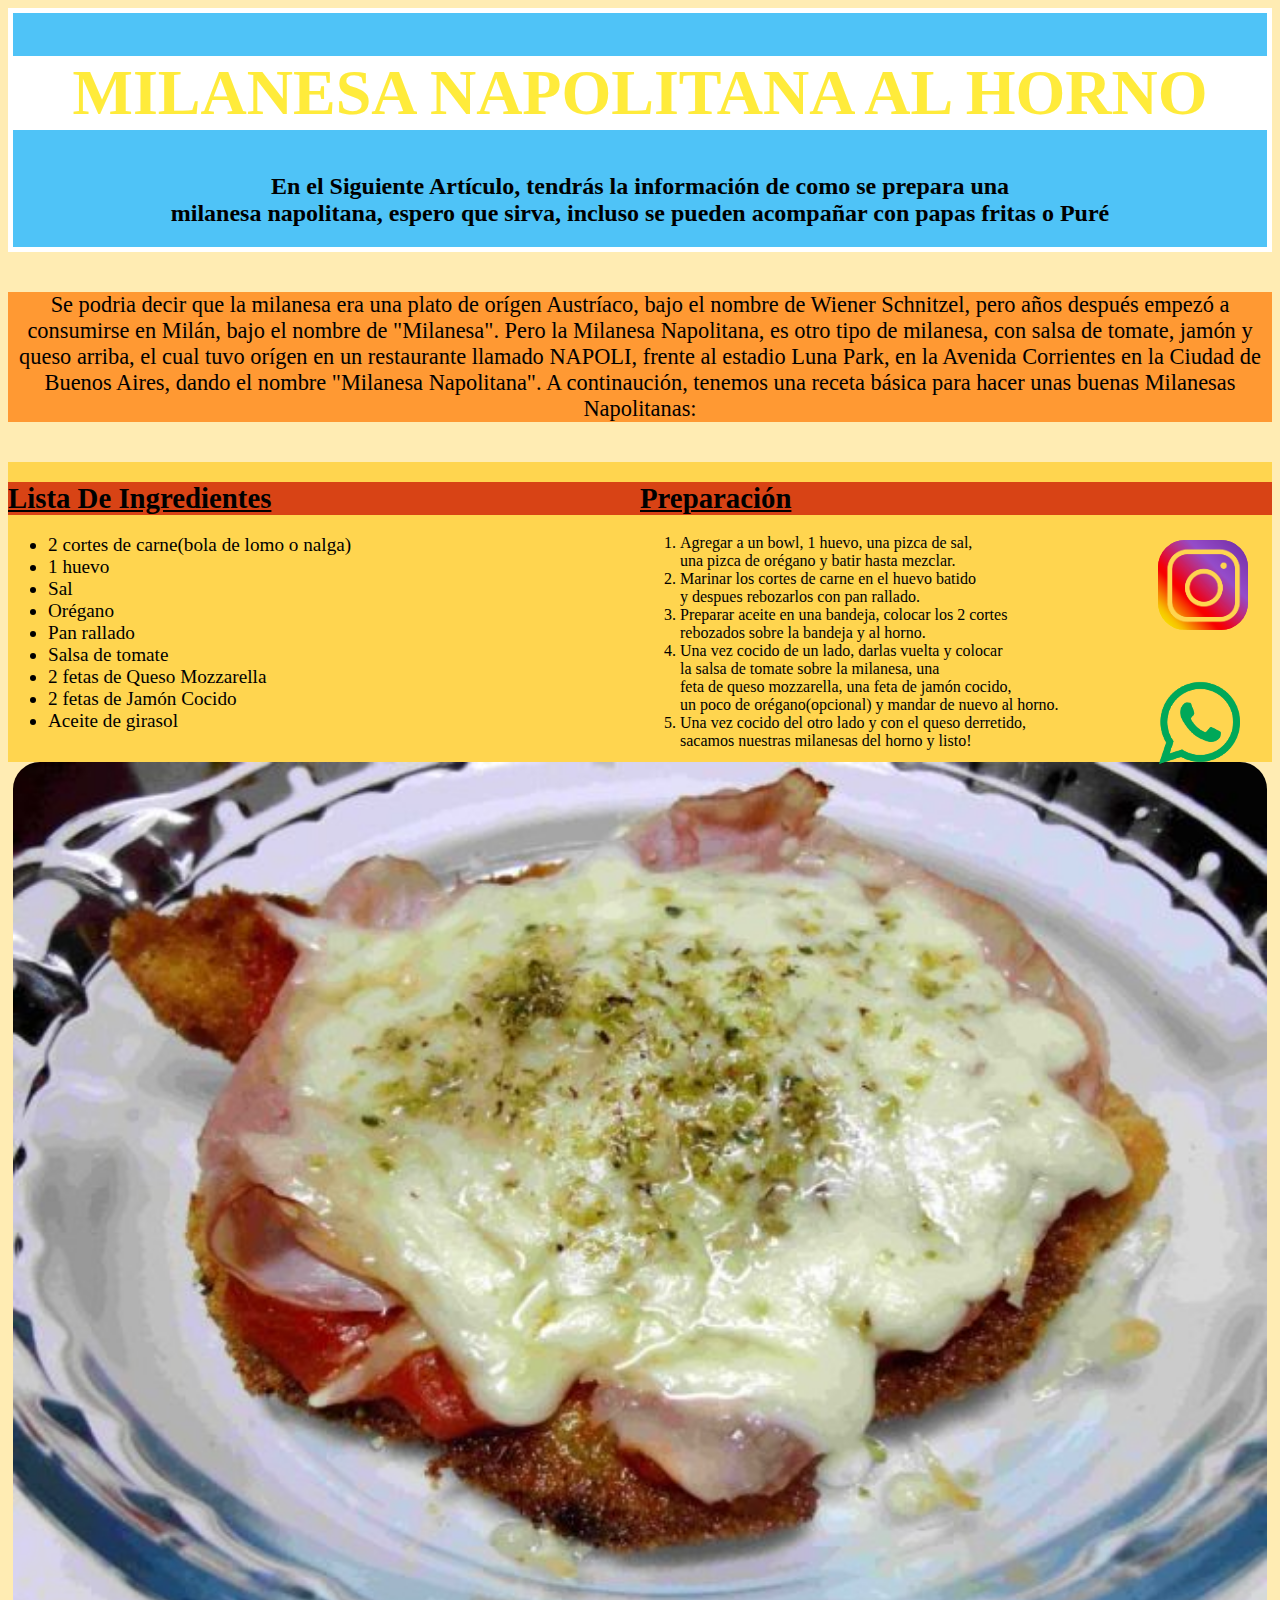
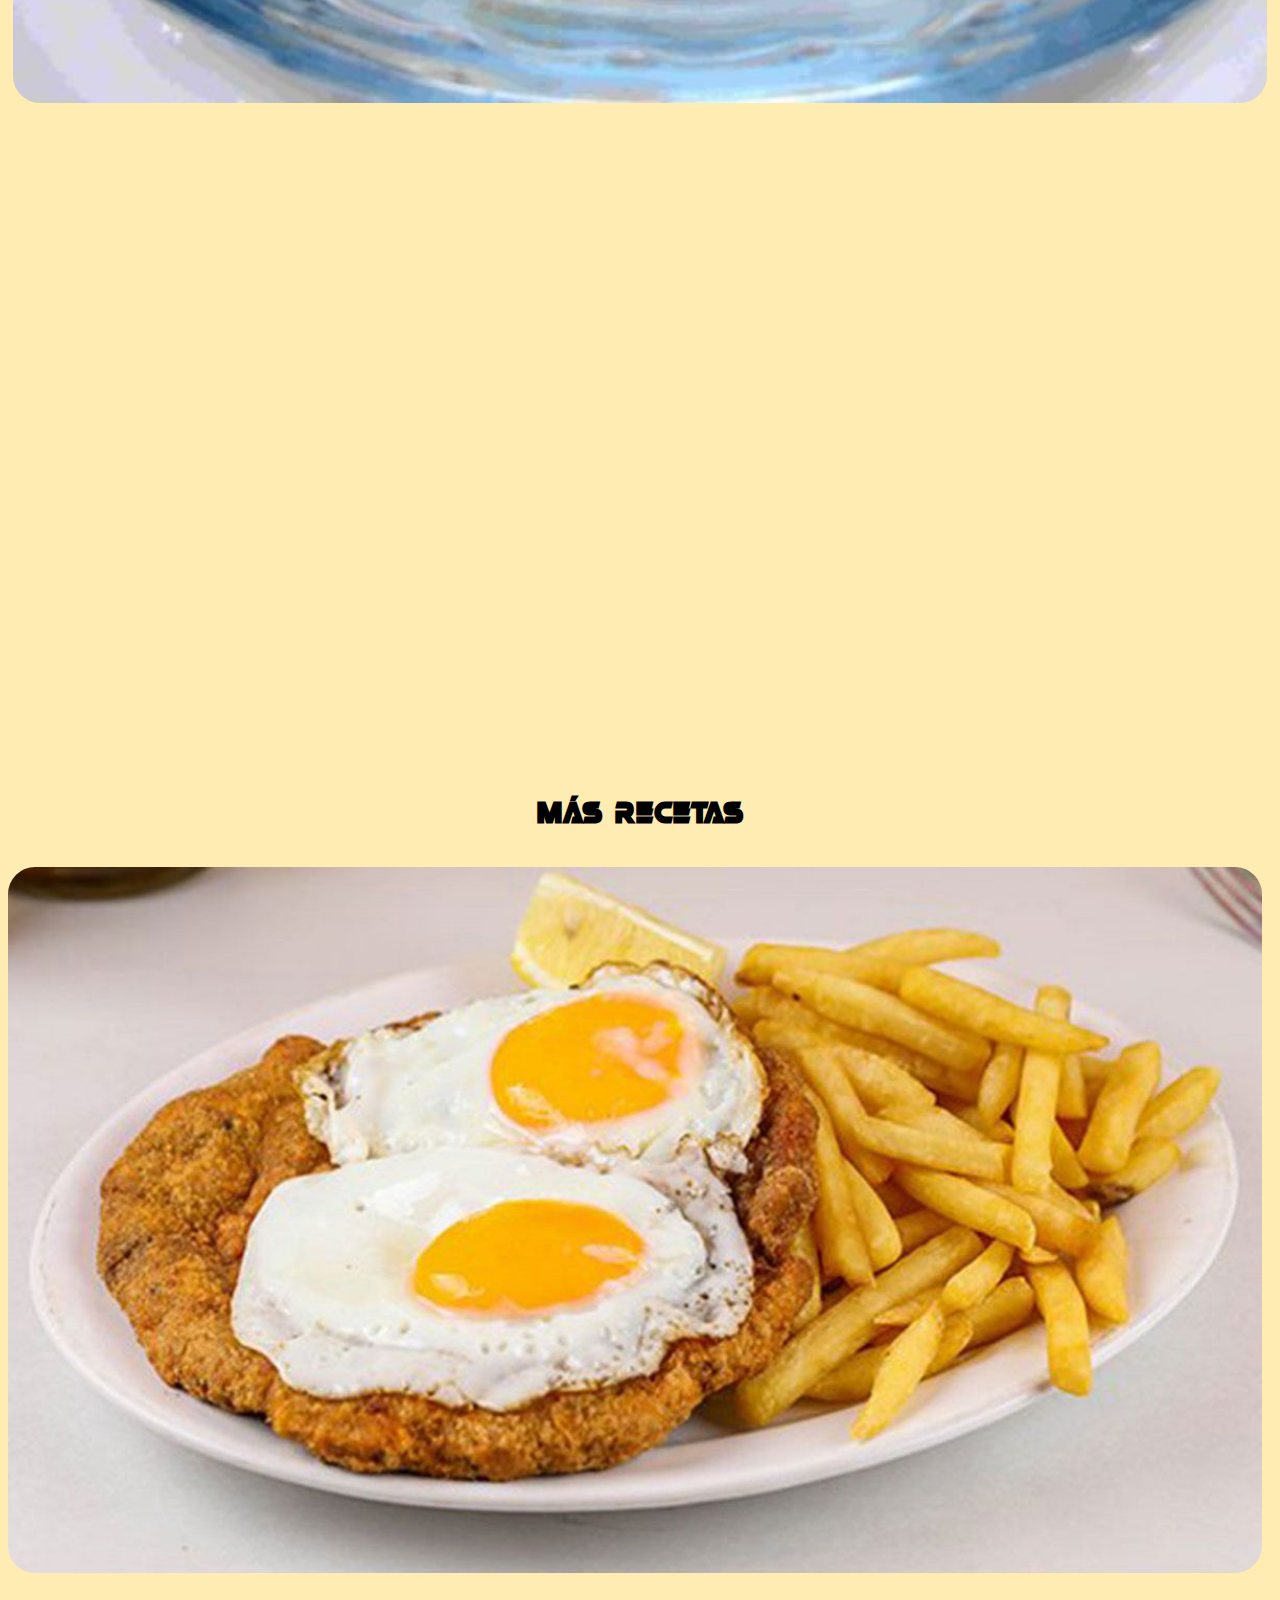
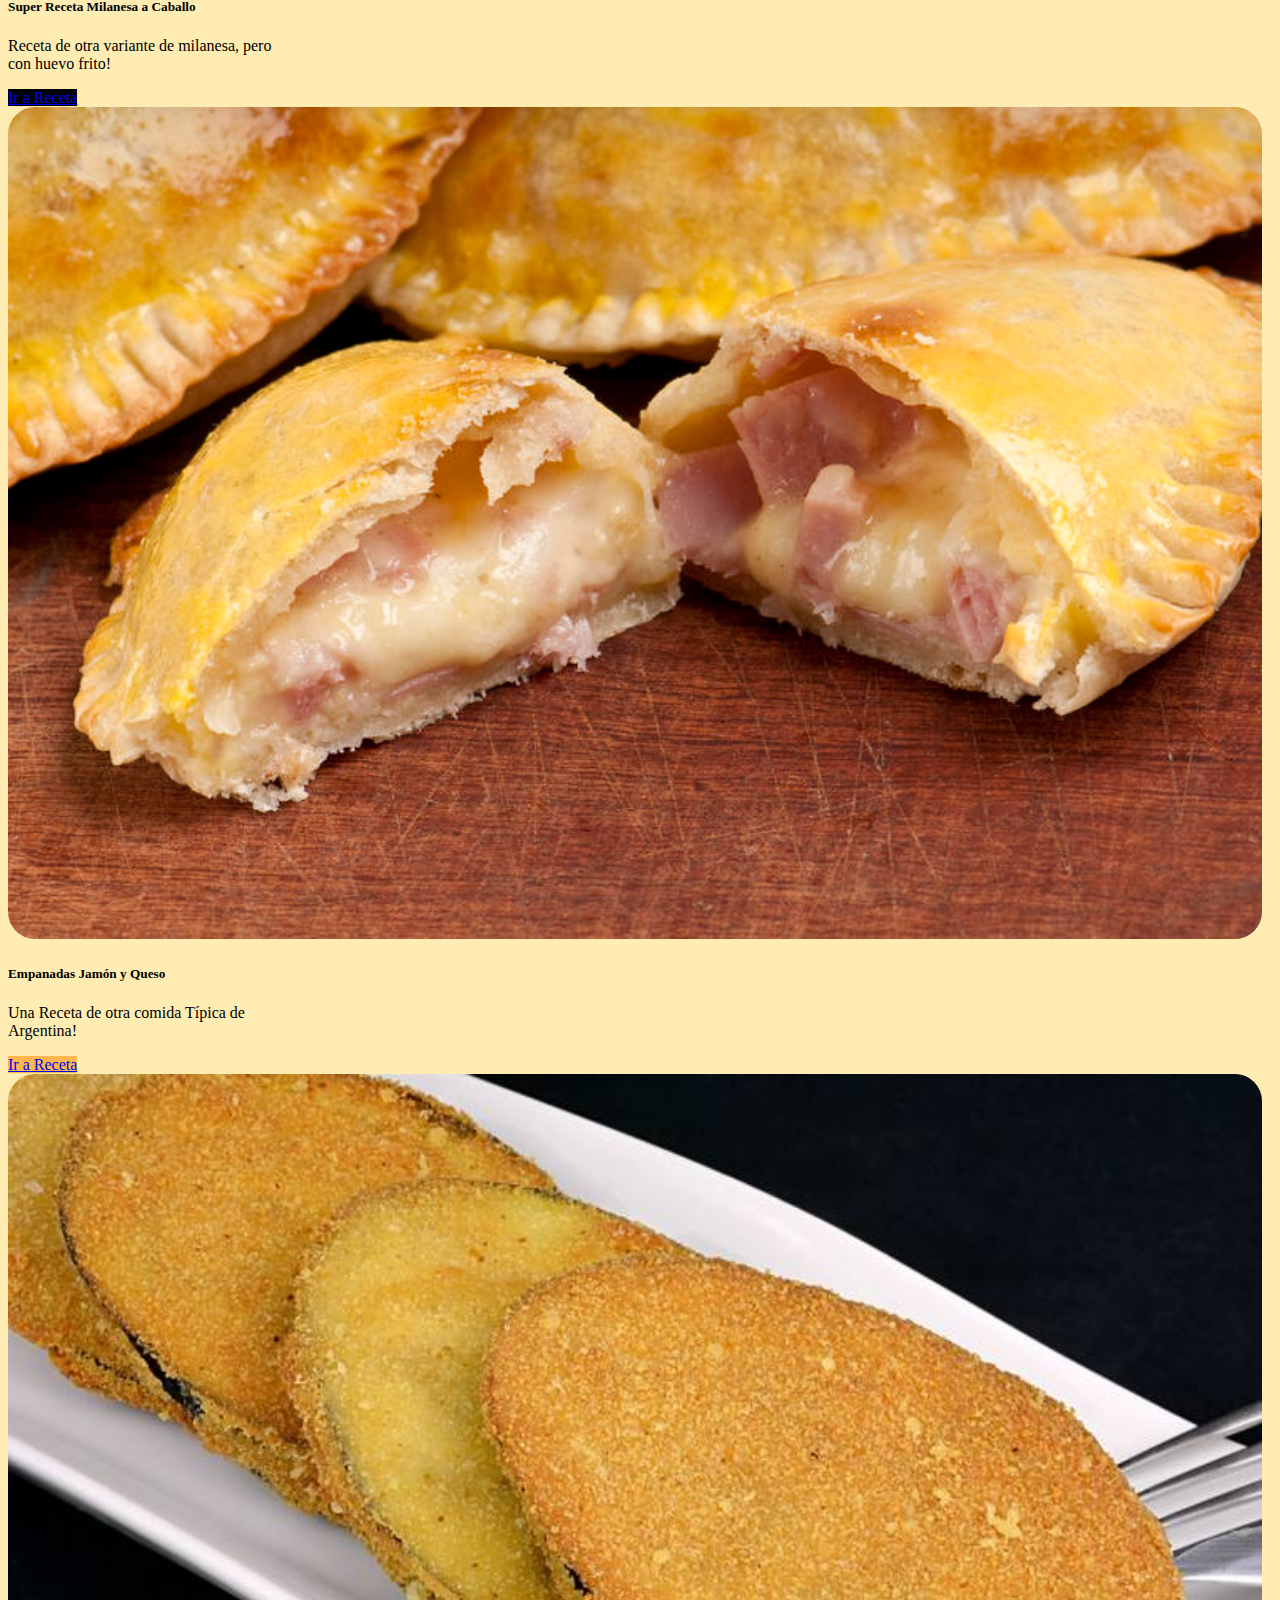
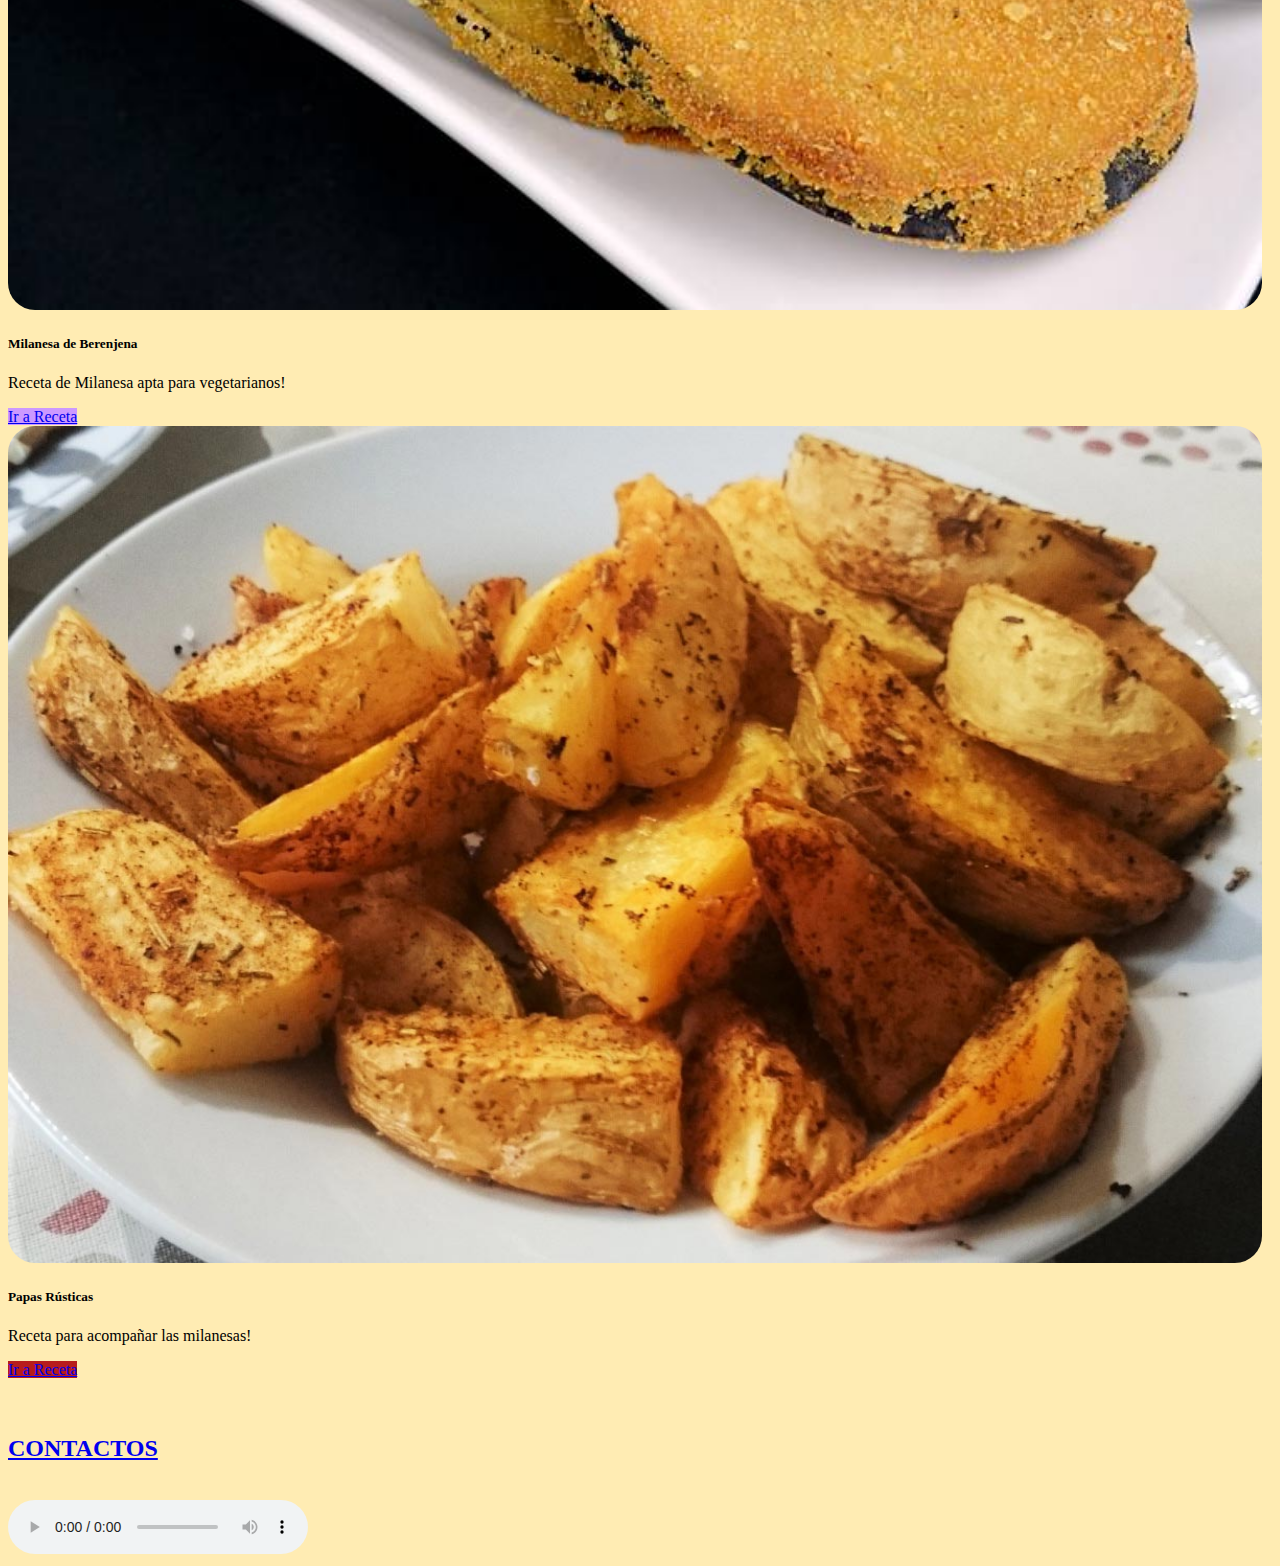
==== commit ddfa3716: "Update index.html" ====
--- a/index.html
+++ b/index.html
@@ -13,7 +13,6 @@
   </head>
   <body>
     <header>
-      <br>
     <h1 class="titulo"> MILANESA NAPOLITANA AL HORNO</h1>
     <h2 class="subtitulo">En el Siguiente Artículo, tendrás la información de como se prepara una <br>milanesa napolitana, espero que sirva, incluso se pueden acompañar con papas fritas o Puré</h2>
   </header>
--- a/css/estilos.css
+++ b/css/estilos.css
@@ -1,16 +1,13 @@
-
-
-
 @font-face {font-family: "affirmative";
 src: url("../fuentes/affirmative.ttf")
 format("truetype");}
 body {background-color:#FFECB3;}
-#titulo {background-color:#FFFFFF;text-align:center; font-family: 'Gluten', cursive;font-size:4rem;color:#FFEB3B;}
+.titulo {background-color:#FFFFFF;text-align:center; font-family: 'Gluten', cursive;font-size:4rem;color:#FFEB3B;}
 .subtitulo {text-align:center; font-family:verdana;}
 .parrafo {background-color:#FF9933;text-align:center;font-size:1.4rem; }
-.contenido {text-decoration:underline;background-color:#D84315;}
+.contenido {text-decoration:underline;background-color:#D84315;font-size:1.8rem}
 img{width:98vw ;height:auto;margin: auto; border-radius:3vh;}
-iframe {width:48.5vw;height:70vh}
+iframe {width:49.2vw;height:70vh;}
 @import url('https://fonts.googleapis.com/css2?family=Gluten:wght@600&display=swap');
 
 
@@ -63,7 +60,7 @@
 }
 
 @media (max-width:990px) {
-  #titulo{font-size:30px}
+  .titulo{font-size:30px}
 }
 
 @media (max-width:990px) {
@@ -73,5 +70,3 @@
 @media (max-width:1000px) {
   .subtitulo2{color:white;}
 }
-
-
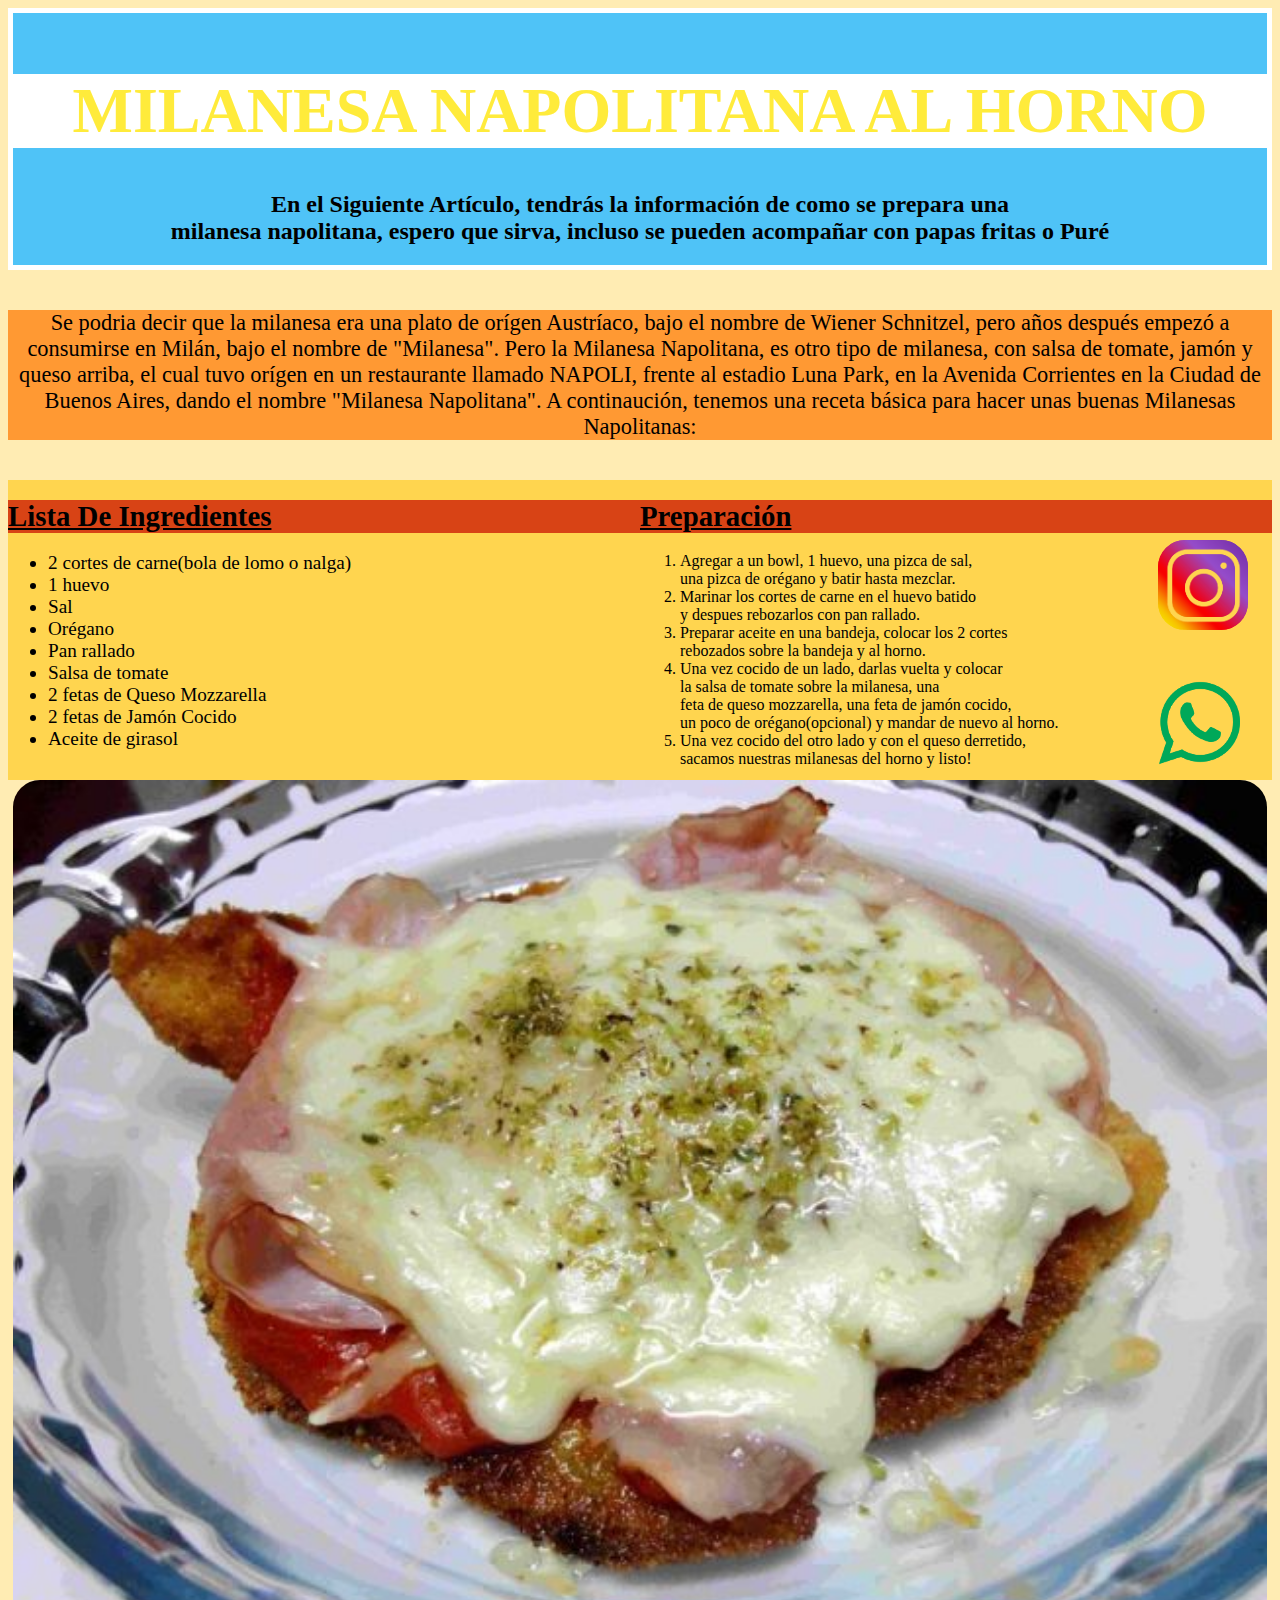
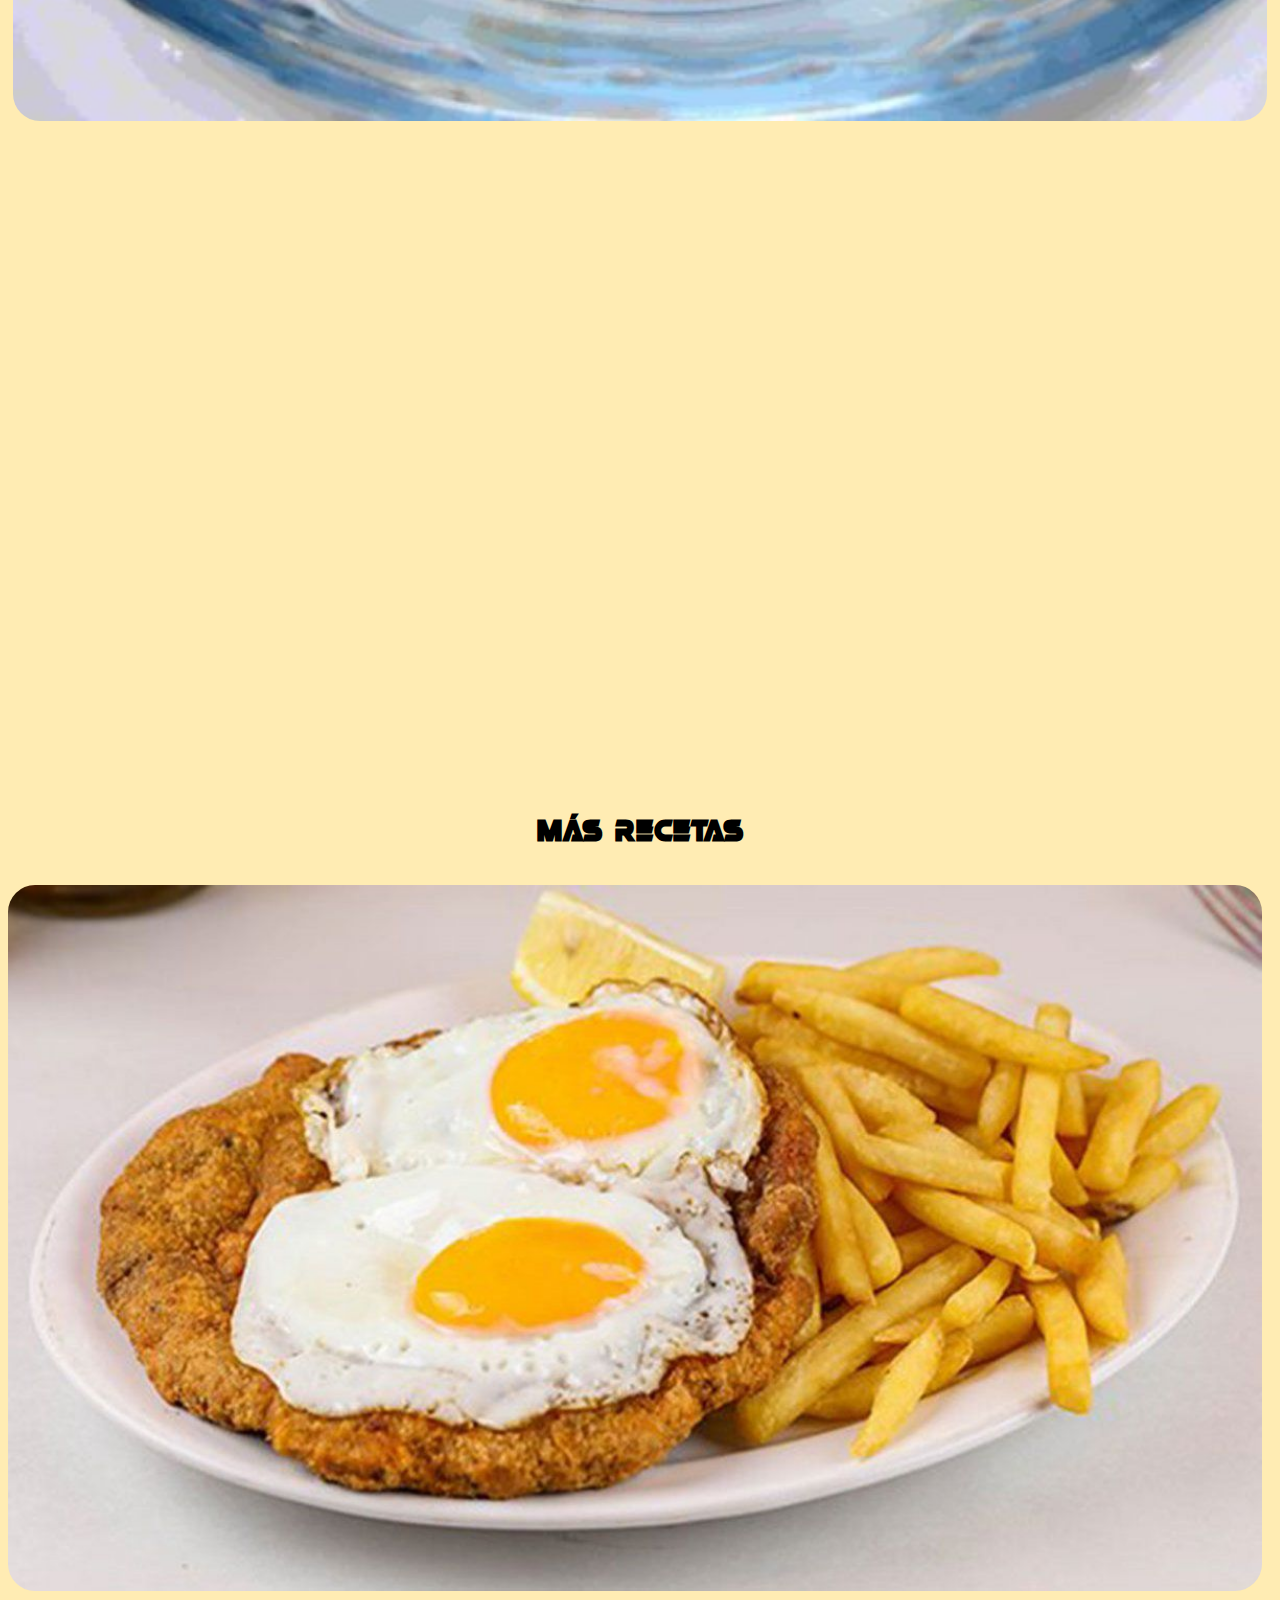
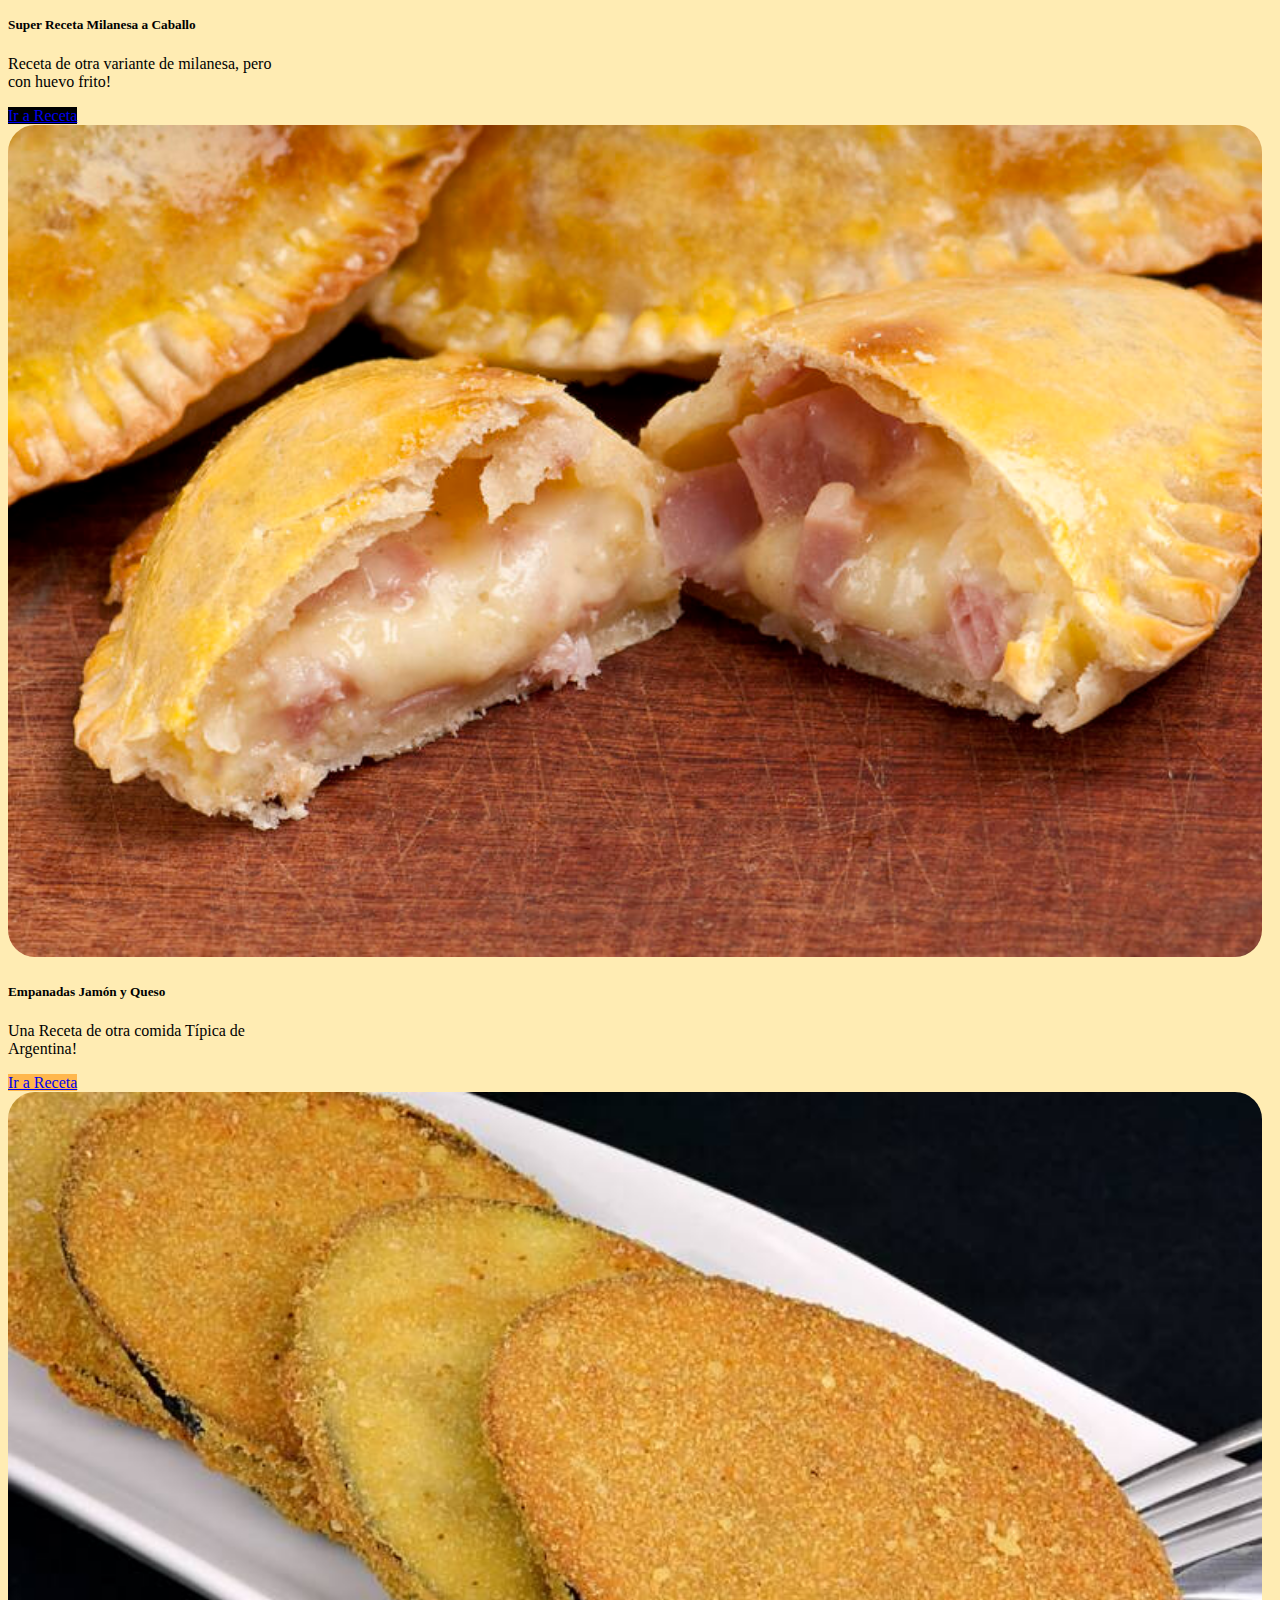
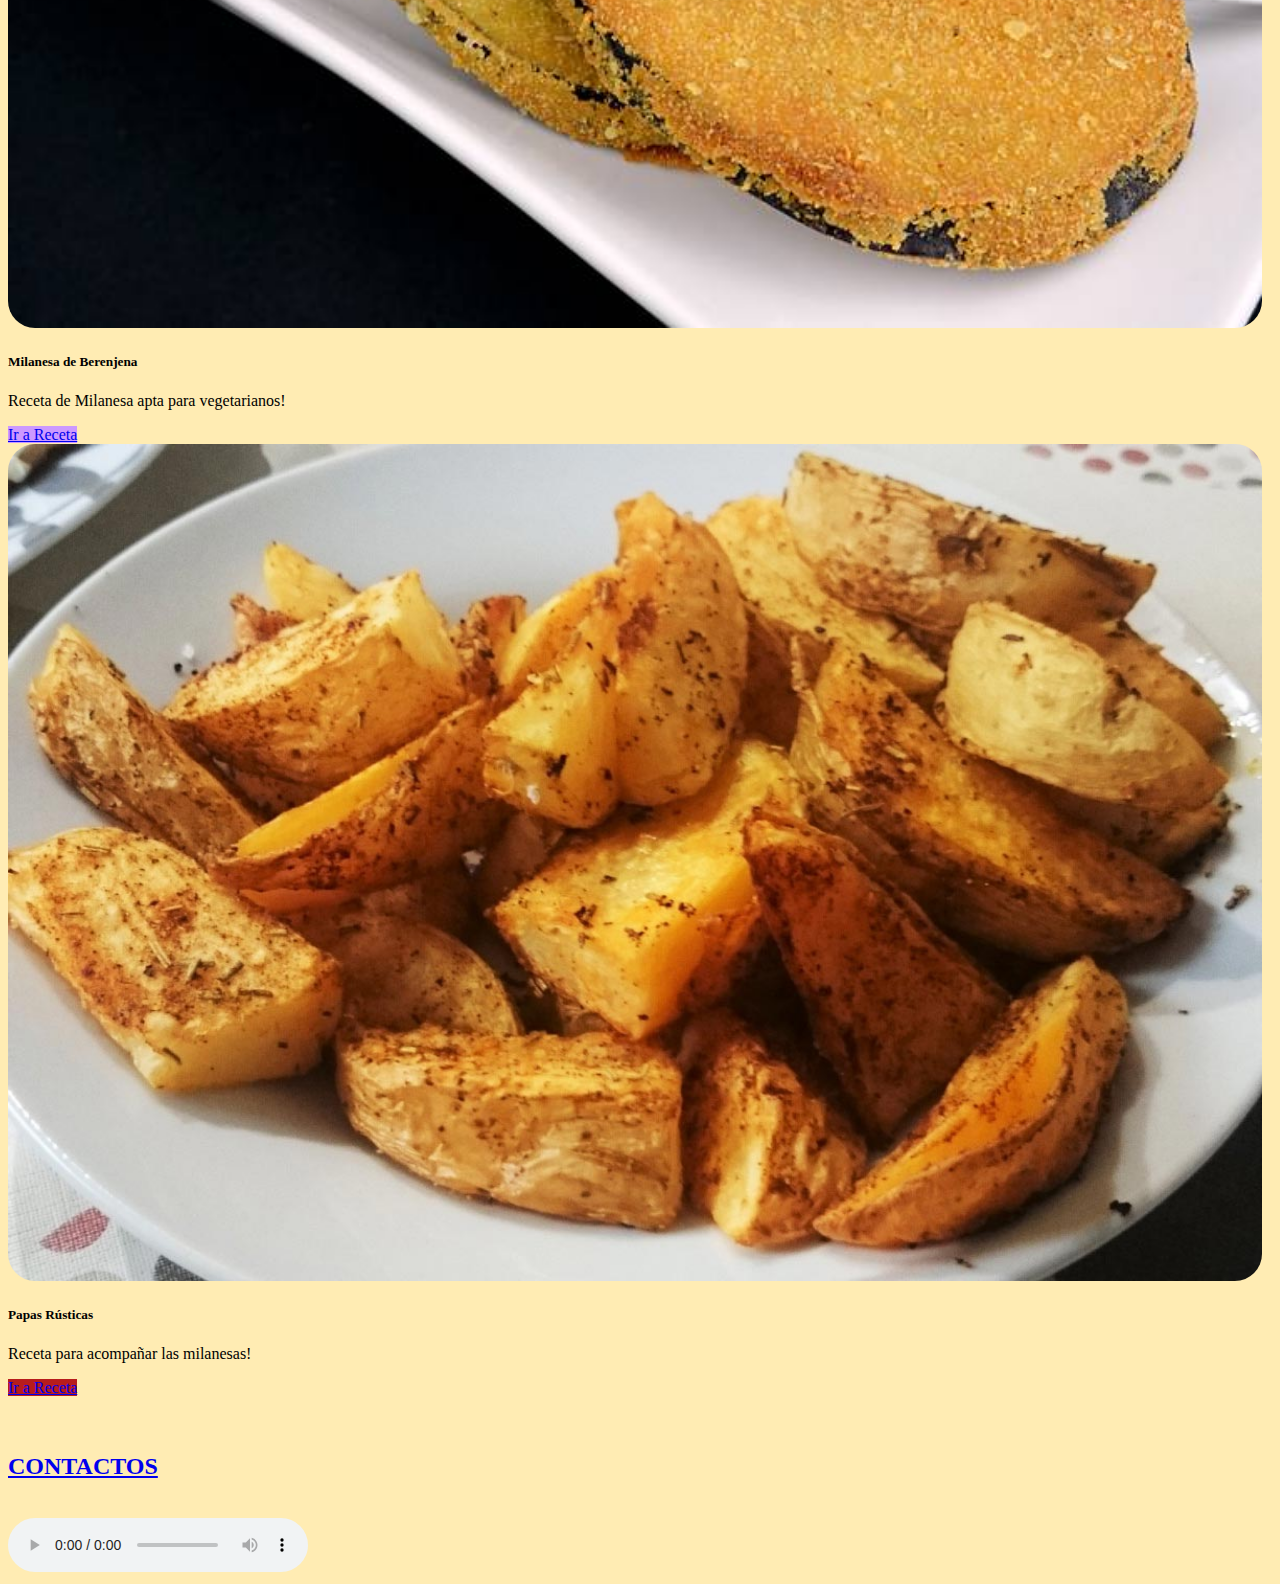
==== commit d3a782fc: "Add files via upload" ====
--- a/index.html
+++ b/index.html
@@ -13,6 +13,7 @@
   </head>
   <body>
     <header>
+      <br>
     <h1 class="titulo"> MILANESA NAPOLITANA AL HORNO</h1>
     <h2 class="subtitulo">En el Siguiente Artículo, tendrás la información de como se prepara una <br>milanesa napolitana, espero que sirva, incluso se pueden acompañar con papas fritas o Puré</h2>
   </header>
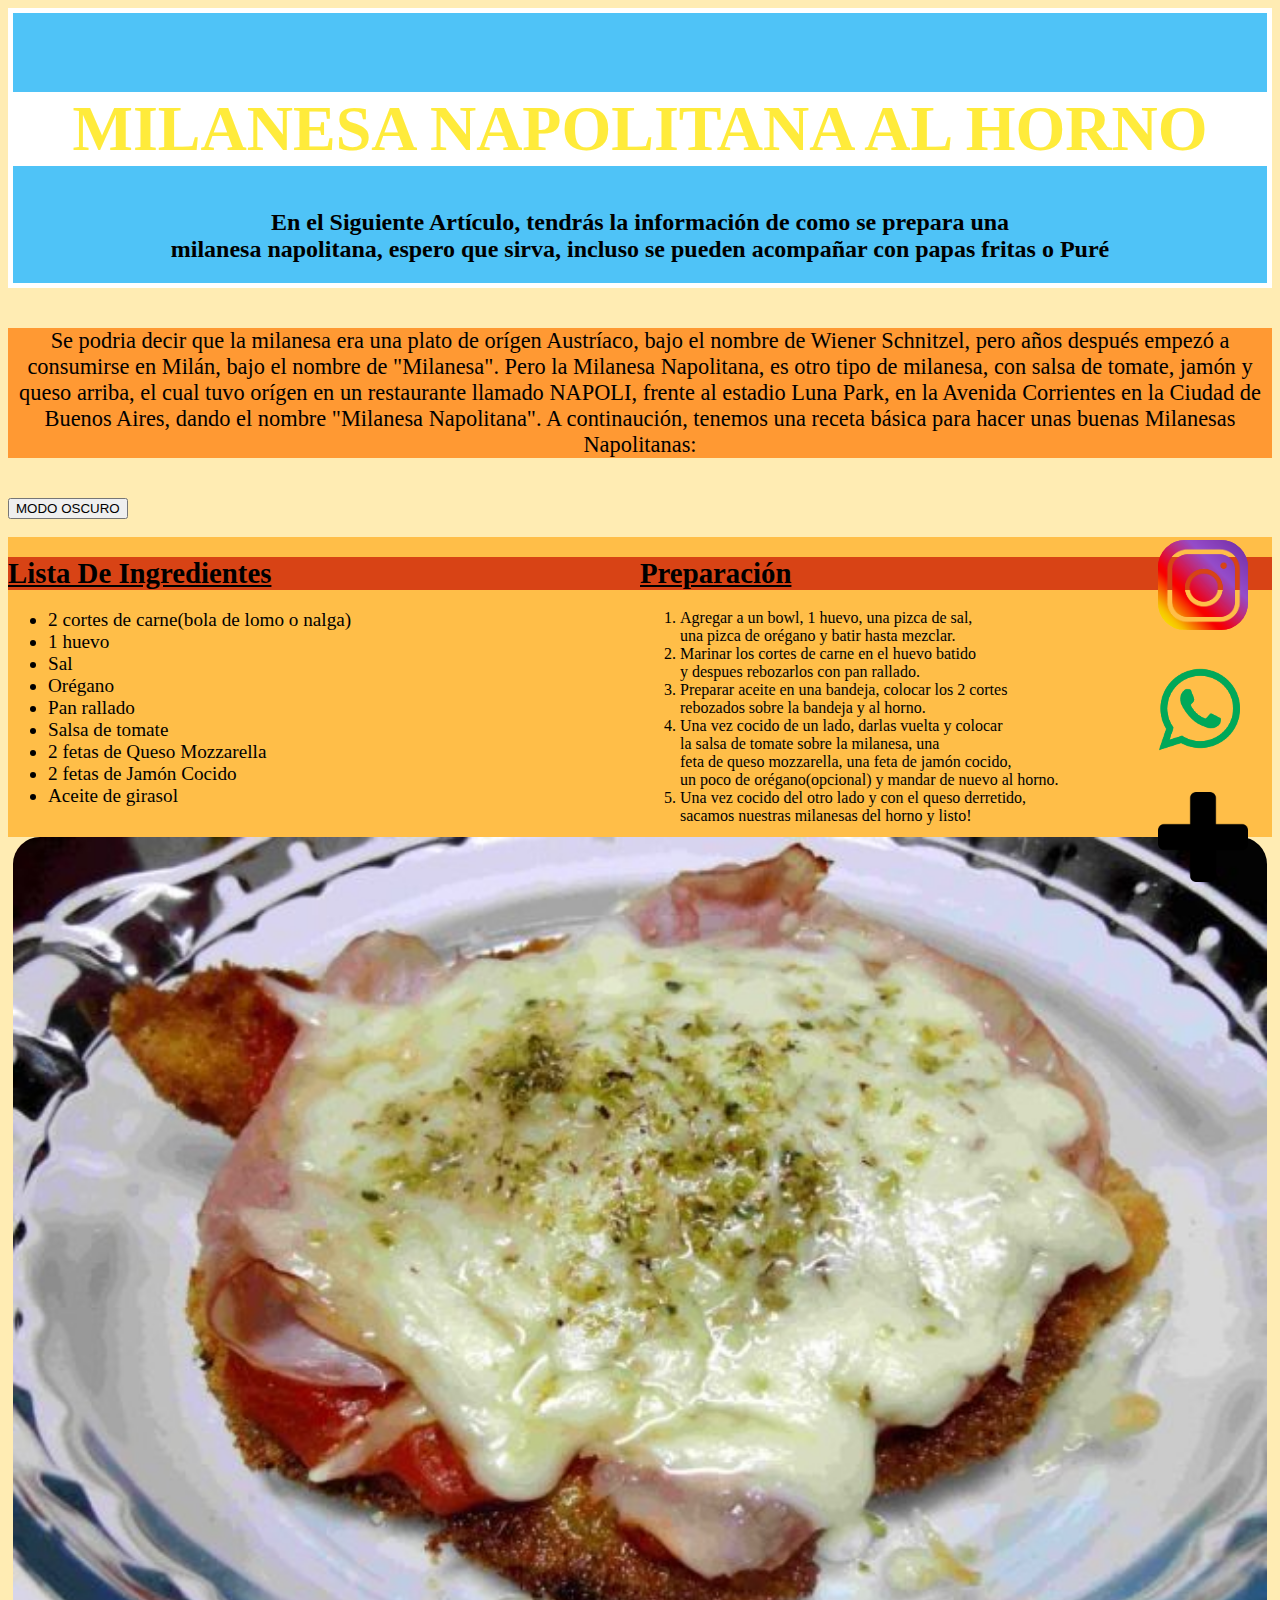
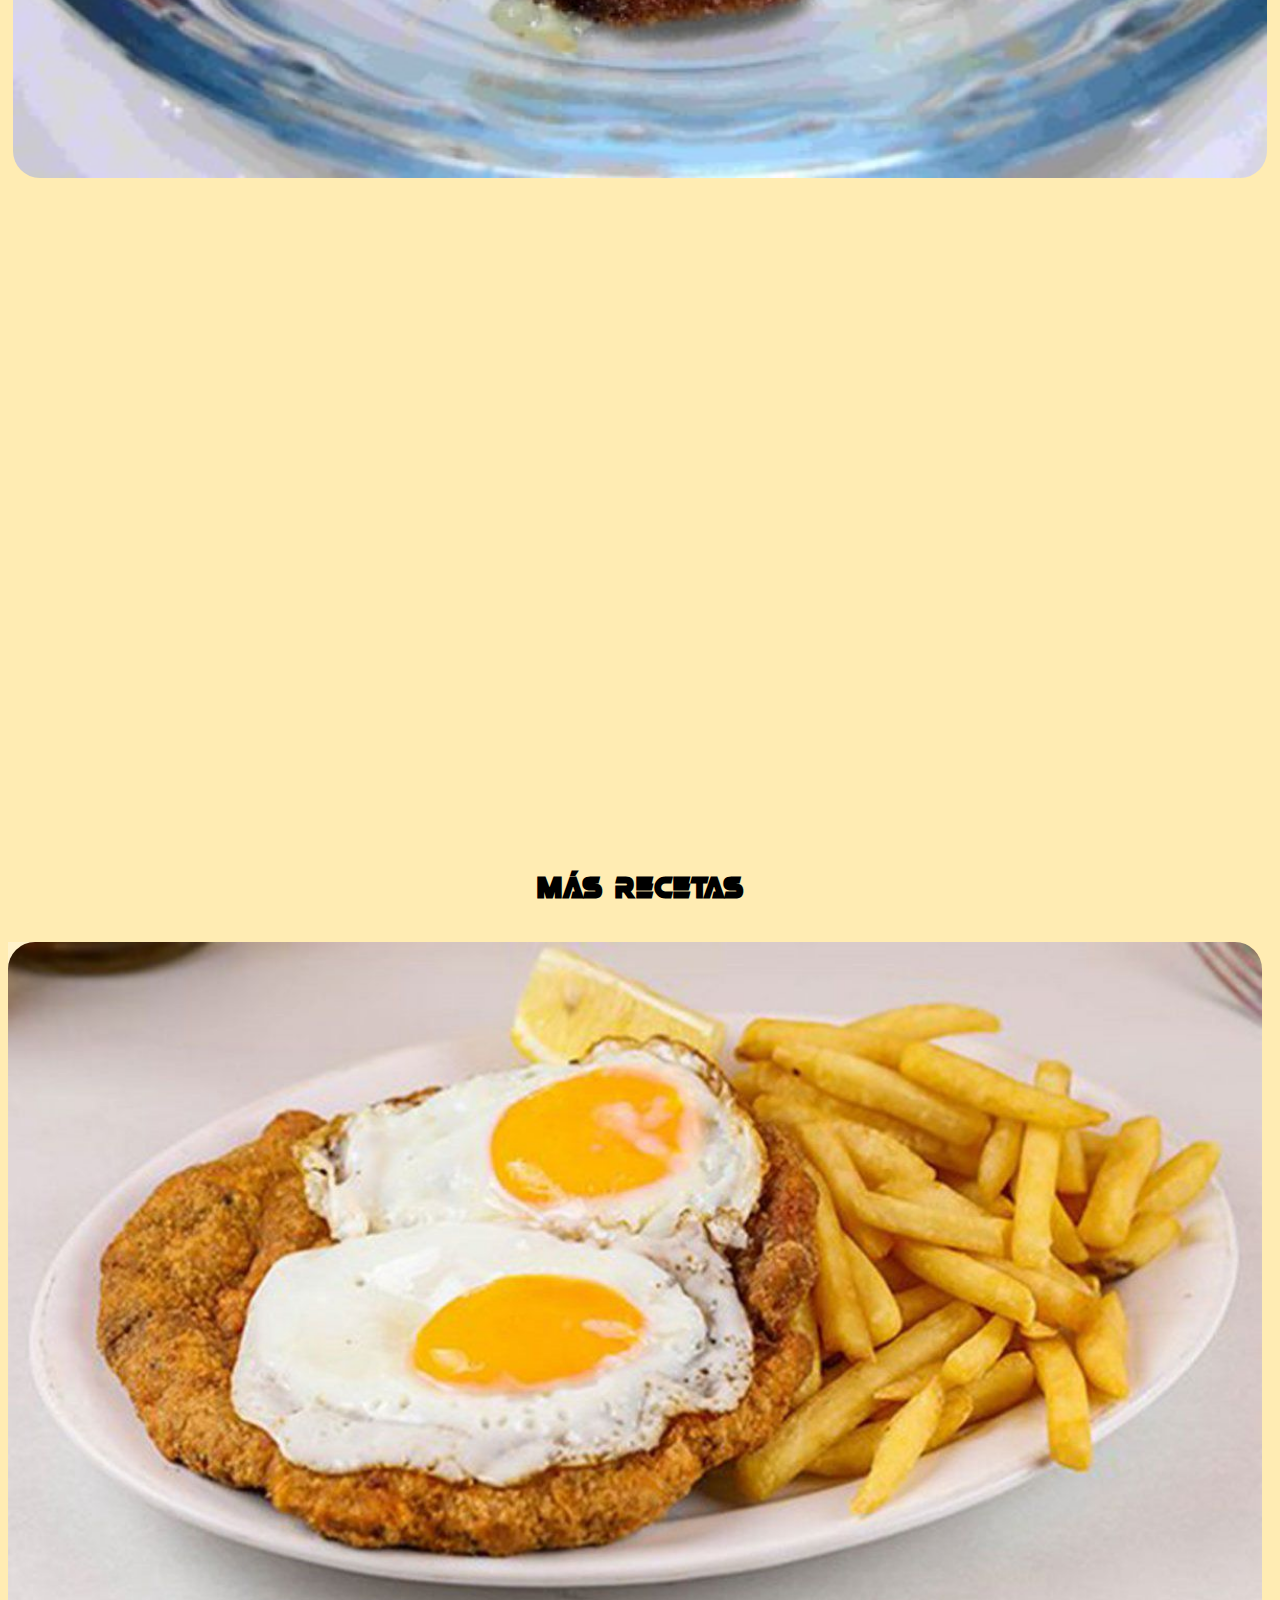
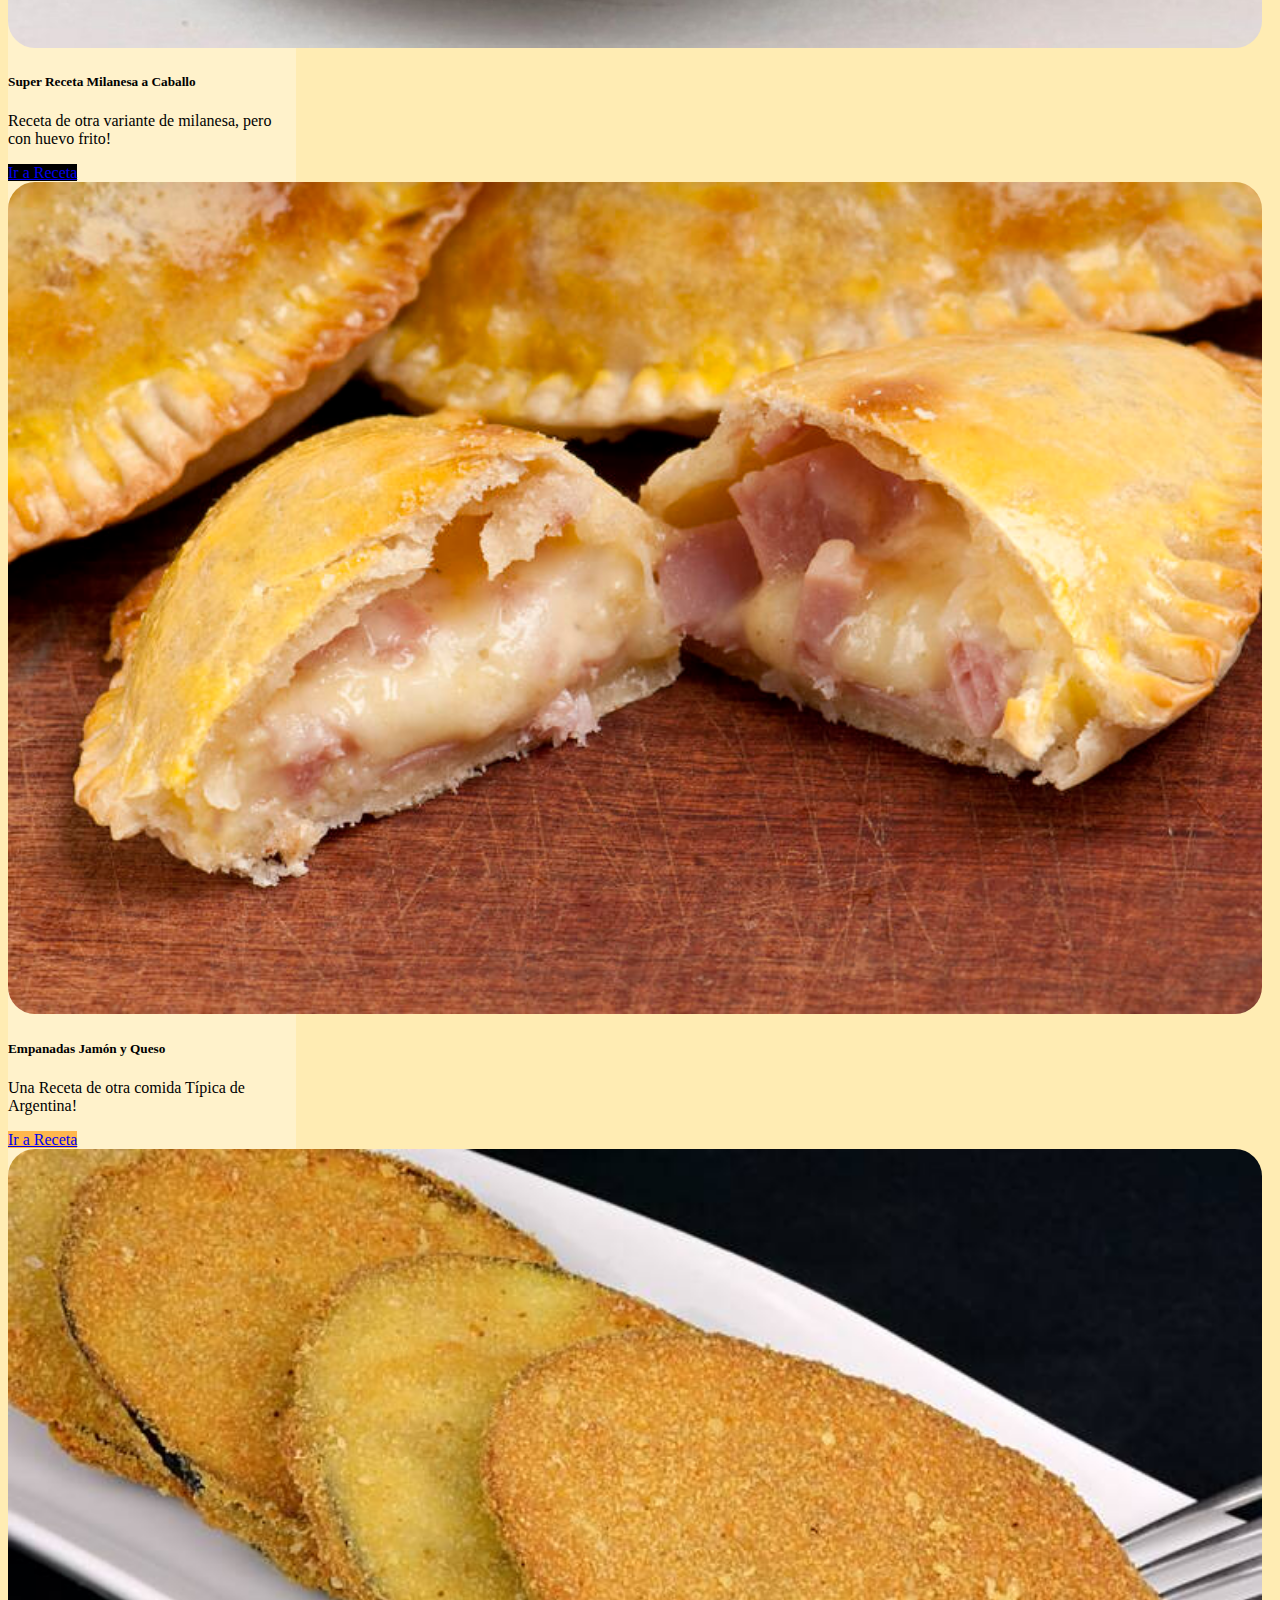
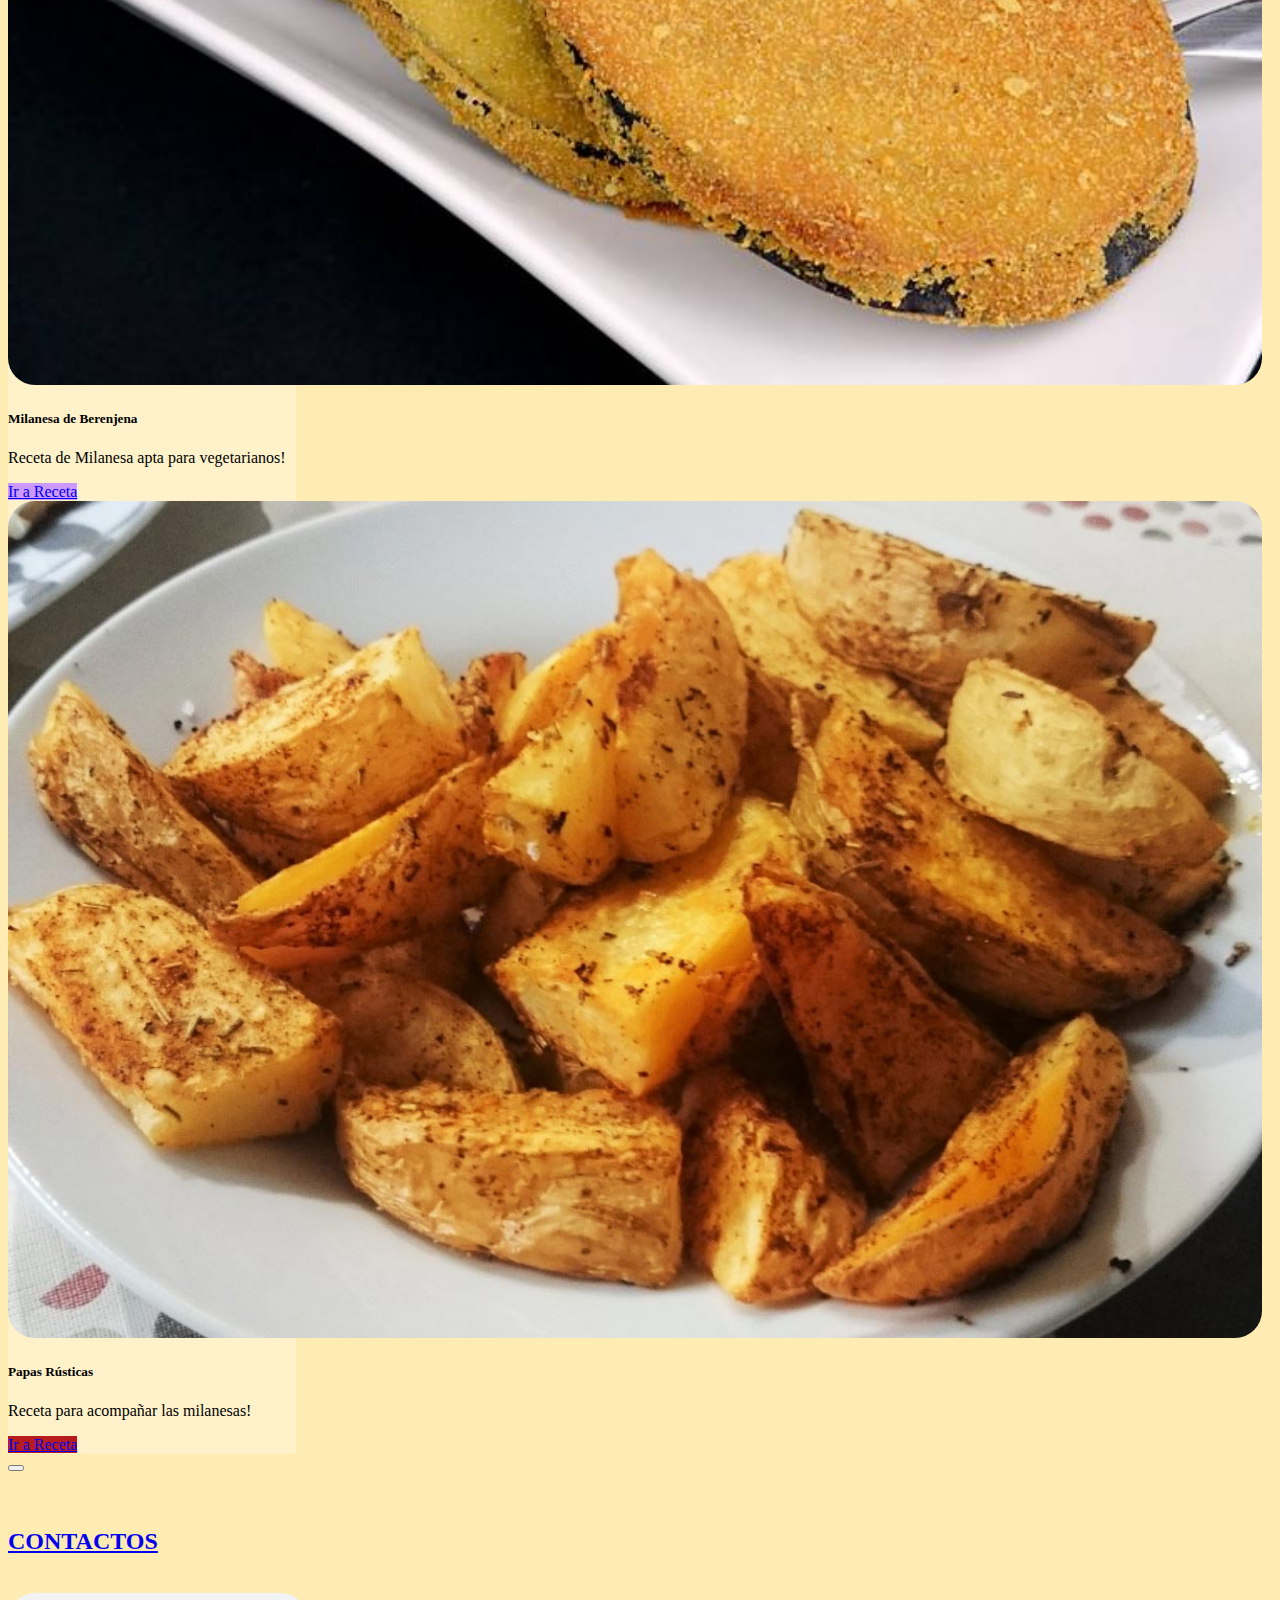
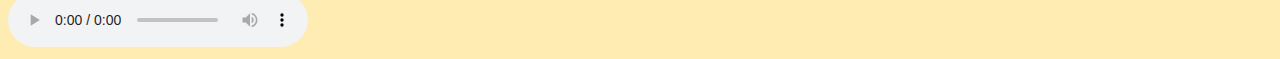
==== commit 04a7f8c9: "Add files via upload" ====
--- a/index.html
+++ b/index.html
@@ -14,6 +14,7 @@
   <body>
     <header>
       <br>
+      <br>
     <h1 class="titulo"> MILANESA NAPOLITANA AL HORNO</h1>
     <h2 class="subtitulo">En el Siguiente Artículo, tendrás la información de como se prepara una <br>milanesa napolitana, espero que sirva, incluso se pueden acompañar con papas fritas o Puré</h2>
   </header>
@@ -24,10 +25,14 @@
        dando el nombre "Milanesa Napolitana". A continaución, tenemos una receta básica para hacer unas buenas Milanesas Napolitanas:
     </nav>
     <br>
+    <button onclick="cambiarfondo1()">MODO OSCURO</button>
+
+<br>
+<br>
     <section>
 
     <h1 class="contenido">Lista De Ingredientes</h1>
-    <ul class="fondo">
+    <ul id="fondo" class="fondo">
       <li>2 cortes de carne(bola de lomo o nalga)</li>
       <li>1 huevo</li>
       <li>Sal</li>
@@ -42,7 +47,7 @@
       <aside class="">
       </ul>
       <h1 style="font-size:180%"; class="contenido">Preparación</h1>
-      <ol class="fondo">
+      <ol id="fondo" class="fondo">
         <li>Agregar a un bowl, 1 huevo, una pizca de sal,
           <br>
          una pizca de orégano y batir hasta mezclar.</li>
@@ -83,7 +88,7 @@
     <div class="container-fluid">
       <div class="row">
         <div class="elemento1 col-sm-12 col-md-6 col-lg-3">
-          <div class="card" style="width: 18rem;">
+          <div class="card" style="width: 18rem; background-color: #ffffff50;">
             <img src="recetas/milanesa a caballo/imagenes/milanesa caballo.jpg" class="card-img-top" alt="MILANESA  CABALLO">
             <div class="card-body">
               <h5 class="card-title">Super Receta Milanesa a Caballo</h5>
@@ -92,8 +97,8 @@
             </div>
           </div>
         </div>
-        <div class="elemento2 col-sm-12 col-md-6 col-lg-3">
-          <div class="card" style="width: 18rem;">
+        <div id="card" class="elemento2 col-sm-12 col-md-6 col-lg-3">
+          <div class="card" style="width: 18rem; background-color: #ffffff50">
             <img src="recetas/Empanadas de Jamon y Queso/imagenes/empanadas jyq.jpg" class="card-img-top" alt="EMPANADAS JAMÓN Y QUESO">
             <div class="card-body">
               <h5 class="card-title">Empanadas Jamón y Queso</h5>
@@ -102,8 +107,8 @@
             </div>
           </div>
         </div>
-        <div class="elemento3 col-sm-12 col-md-6 col-lg-3">
-          <div class="card" style="width: 18rem;">
+        <div id="card" class="elemento3 col-sm-12 col-md-6 col-lg-3">
+          <div class="card" style="width: 18rem; background-color: #ffffff50">
             <img src="recetas/milanesa de berenjena/imagenes/berenjena.jpg" class="card-img-top" alt="MILANESA BERENJENA">
             <div class="card-body">
               <h5 class="card-title">Milanesa de Berenjena</h5>
@@ -113,7 +118,7 @@
           </div>
         </div>
         <div class="elemento4 col-sm-12 col-md-6 col-lg-3">
-          <div class="card" style="width: 18rem;">
+          <div id="card" class="card" style="width: 18rem; background-color: #ffffff50">
             <img src="recetas/papas rusticas/imagenes/papas rusticas.jpg" class="card-img-top" alt="PAPAS">
             <div class="card-body">
               <h5 class="card-title">Papas Rústicas</h5>
@@ -127,6 +132,7 @@
         <footer>
           <a href="https://wa.me/5491168717992" target="_blank"><img class="wppicono" src="imagenes/wppicono.png"> </a>
           <a href="https://www.instagram.com/juani.s20" target="_blank"><img class="igicono" src="imagenes/ig.png"> </a>
+          <button onclick="cartel()" target="_blank" > <img id="datos" class="signo"  src="imagenes/signo.png"> </button>
         </footer>
     <br> 
         
@@ -135,9 +141,16 @@
         
     <br>
    <a class="contactos" href="contactos.html" target="_blank" </a> <h2>CONTACTOS</h2>
-    <br>
+     <br>
 
-    <audio src="audio/adios-nonino-astor-piazzolla.mp3" controls>
+<audio src="audio/adios-nonino-astor-piazzolla.mp3" controls>
+
+    <script src="js/javascript.js"></script>
     <script src="https://cdn.jsdelivr.net/npm/bootstrap@5.1.3/dist/js/bootstrap.bundle.min.js" integrity="sha384-ka7Sk0Gln4gmtz2MlQnikT1wXgYsOg+OMhuP+IlRH9sENBO0LRn5q+8nbTov4+1p" crossorigin="anonymous"></script>
+  
+    <script>alert ("¿Esta dispuesto a ver el mejor sitio del mundo mundial?")
+    
+    </script>
+  
   </body>
 </html>
--- a/css/estilos.css
+++ b/css/estilos.css
@@ -13,11 +13,12 @@
 
 header {background-color:#4FC3F7;border:5px solid #FFFFFF}
 nav {background-color:#FF9933;}
-section {float:left;background-color:#FFD54F;font-size:1.2em;width:50%;height:300px;overflow:auto;}
-aside {float:right;background-color:#FFD54F;width:50%;height:300px;overflow:auto;}
+section {float:left;background-color:#ffa00099;font-size:1.2em;width:50%;height:300px;overflow:auto;}
+aside {float:right;background-color:#ffa00099;width:50%;height:300px;overflow:auto;}
 .contenido:hover {color: #4FC3F7}
-.wppicono {width:15vh; position: fixed; top: 75%;right: 1%}
+.wppicono {width:15vh; position: fixed; top: 73.5%;right: 1%}
 .igicono {width:10vh; position: fixed; top: 60%;right: 2.5%}
+.signo {width:10vh; position: fixed; top: 88%;right: 2.5%}
 .recetas {width:23.7vw;height:auto;}
 a:hover {color:#4FC3F7;color:purple;}
 .subtitulo2 {text-align:center; font-family:"affirmative";font-size:30px}
